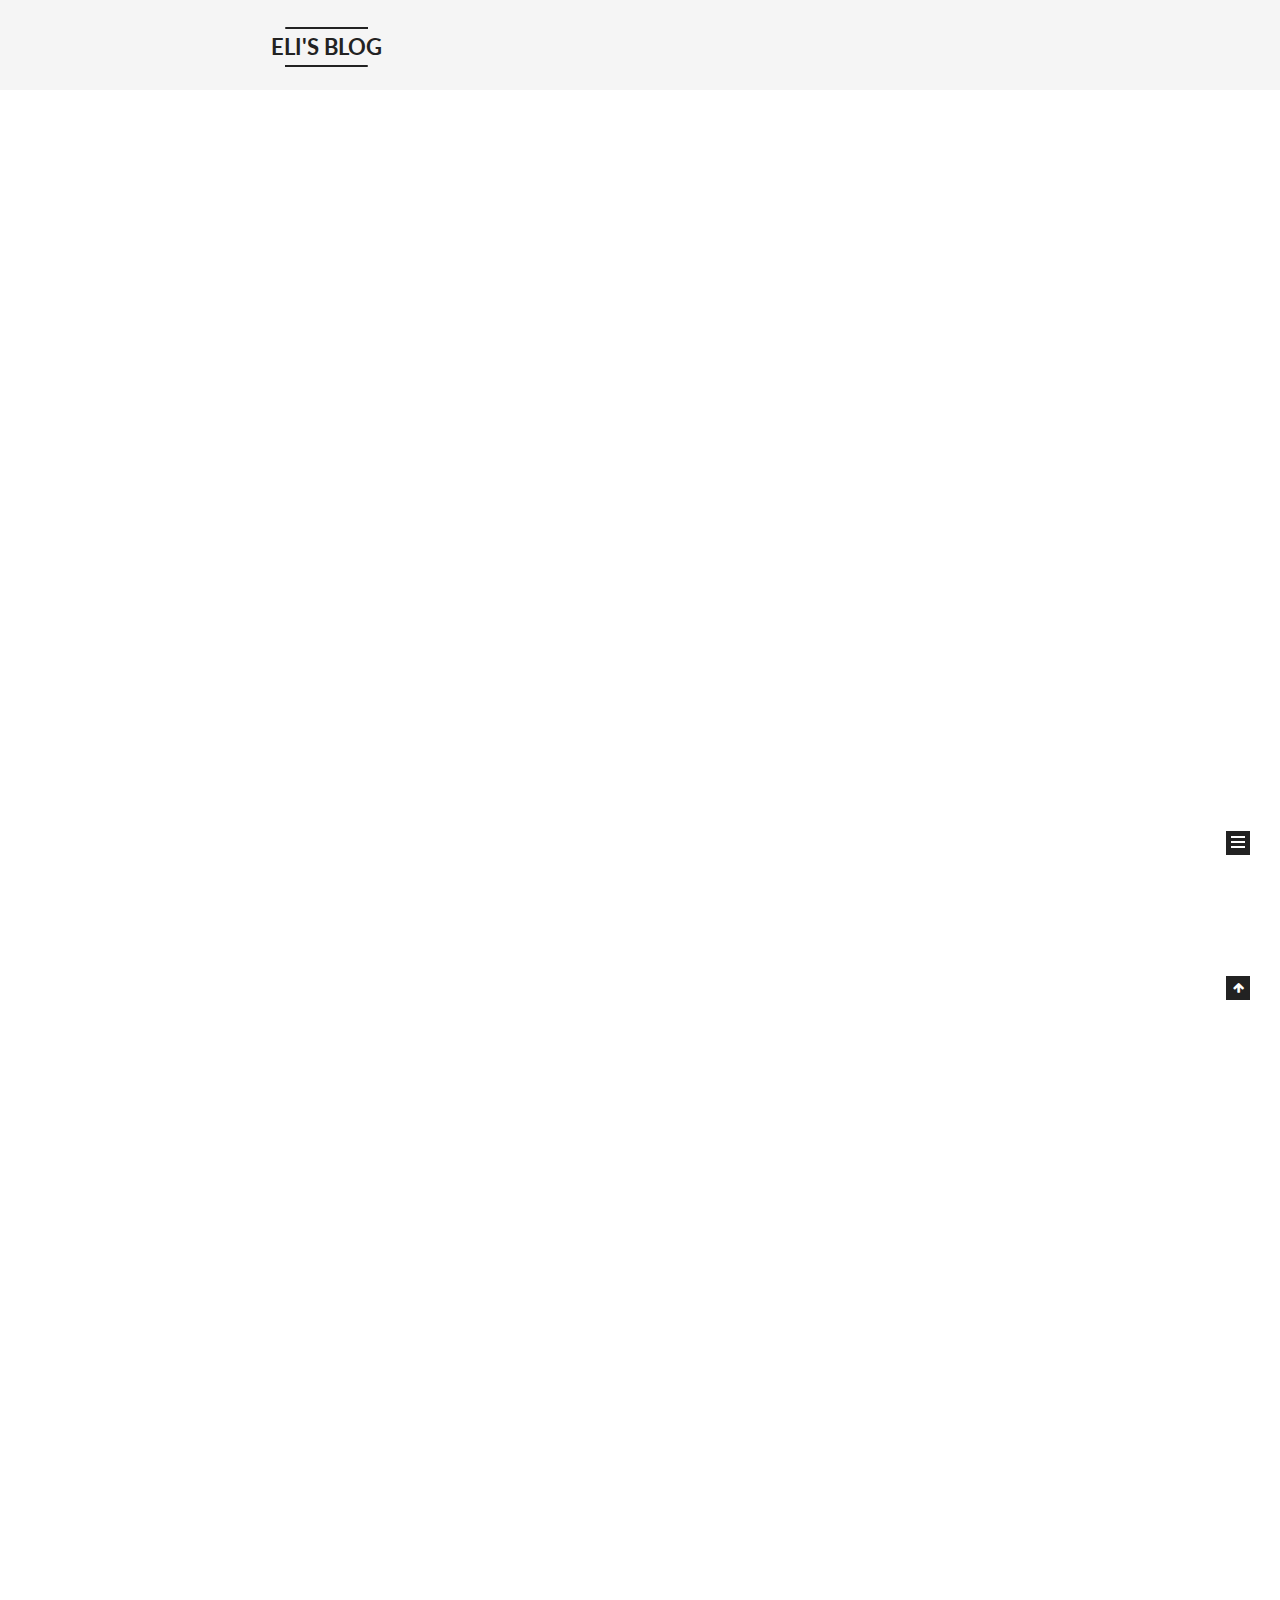
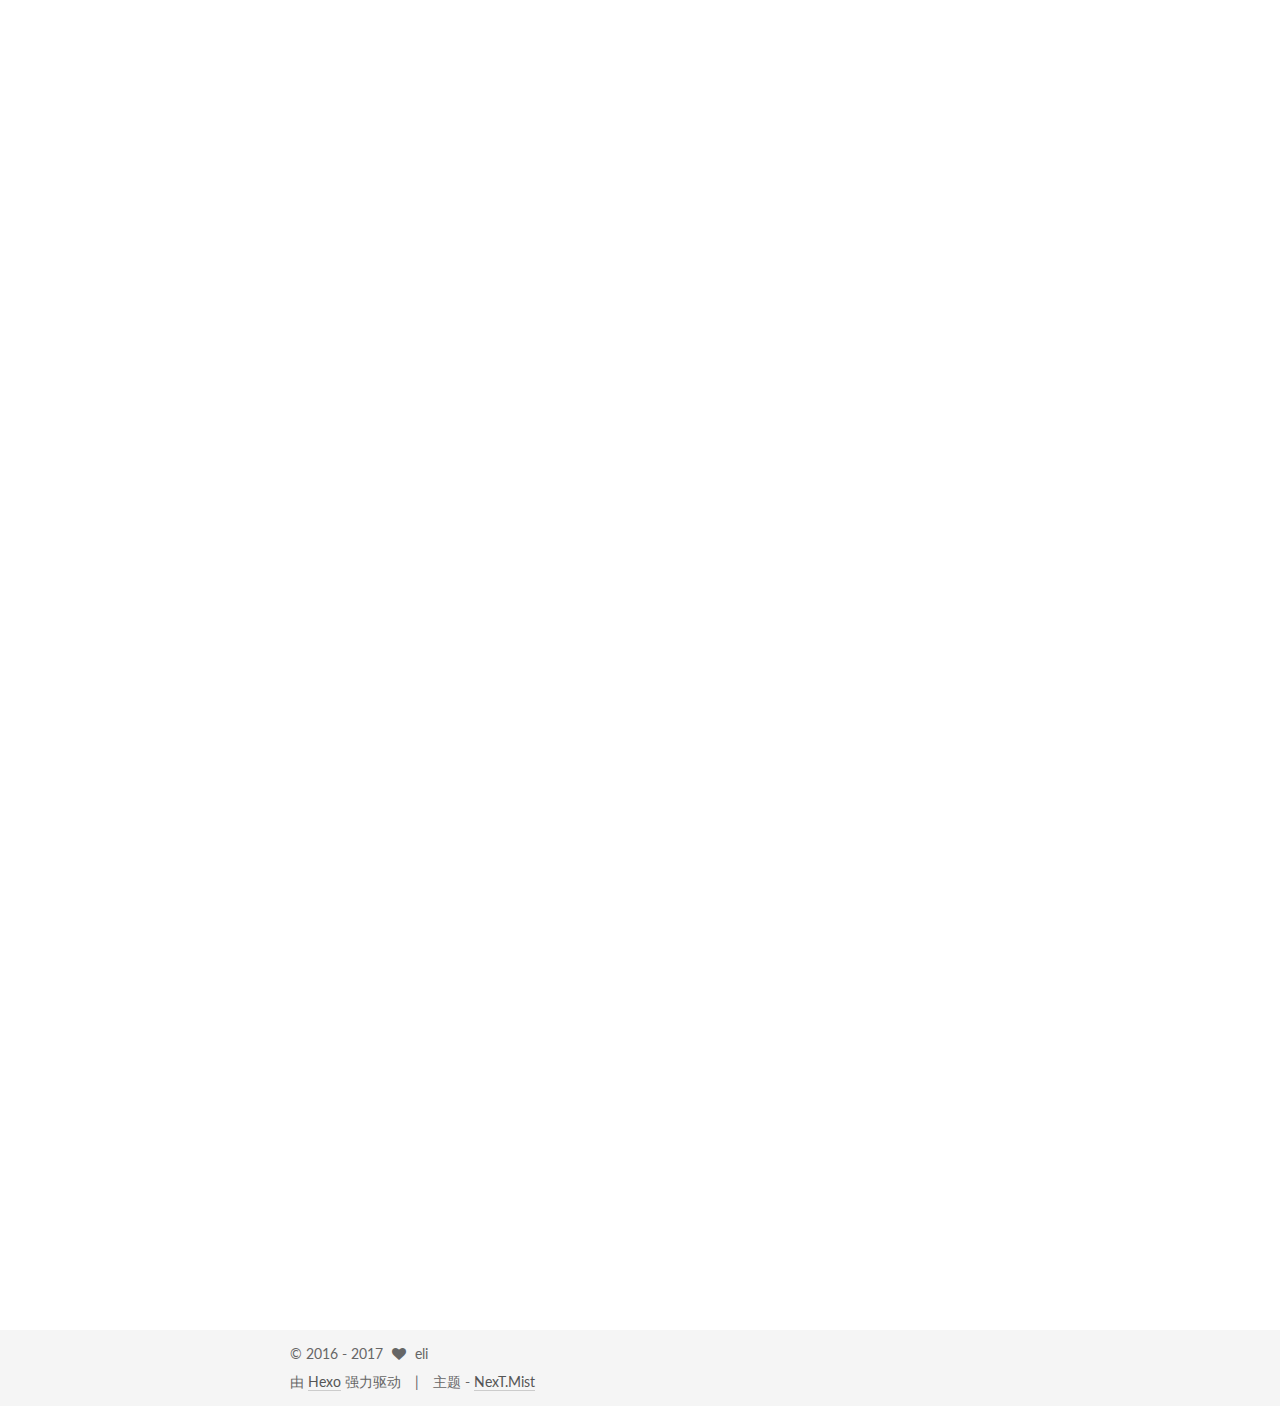
==== index.html @ 3d347a66 "Site updated: 2017-04-07 14:47:08" ====
<!doctype html>



  


<html class="theme-next mist use-motion" lang="zh-Hans">
<head>
  <meta charset="UTF-8"/>
<meta http-equiv="X-UA-Compatible" content="IE=edge" />
<meta name="viewport" content="width=device-width, initial-scale=1, maximum-scale=1"/>



<meta http-equiv="Cache-Control" content="no-transform" />
<meta http-equiv="Cache-Control" content="no-siteapp" />















  
  
  <link href="/lib/fancybox/source/jquery.fancybox.css?v=2.1.5" rel="stylesheet" type="text/css" />




  
  
  
  

  
    
    
  

  

  

  

  

  
    
    
    <link href="//fonts.googleapis.com/css?family=Lato:300,300italic,400,400italic,700,700italic&subset=latin,latin-ext" rel="stylesheet" type="text/css">
  






<link href="/lib/font-awesome/css/font-awesome.min.css?v=4.6.2" rel="stylesheet" type="text/css" />

<link href="/css/main.css?v=5.1.0" rel="stylesheet" type="text/css" />


  <meta name="keywords" content="Hexo, NexT" />








  <link rel="shortcut icon" type="image/x-icon" href="/images/favicon.ico?v=5.1.0" />






<meta name="description" content="Giving is getting.">
<meta property="og:type" content="website">
<meta property="og:title" content="ELI'S BLOG">
<meta property="og:url" content="http://yoursite.com/index.html">
<meta property="og:site_name" content="ELI'S BLOG">
<meta property="og:description" content="Giving is getting.">
<meta name="twitter:card" content="summary">
<meta name="twitter:title" content="ELI'S BLOG">
<meta name="twitter:description" content="Giving is getting.">



<script type="text/javascript" id="hexo.configurations">
  var NexT = window.NexT || {};
  var CONFIG = {
    root: '/',
    scheme: 'Mist',
    sidebar: {"position":"right","display":"post","offset":12,"offset_float":0,"b2t":false,"scrollpercent":false},
    fancybox: true,
    motion: true,
    duoshuo: {
      userId: '0',
      author: '博主'
    },
    algolia: {
      applicationID: '',
      apiKey: '',
      indexName: '',
      hits: {"per_page":10},
      labels: {"input_placeholder":"Search for Posts","hits_empty":"We didn't find any results for the search: ${query}","hits_stats":"${hits} results found in ${time} ms"}
    }
  };
</script>



  <link rel="canonical" href="http://yoursite.com/"/>





  <title> ELI'S BLOG </title>
</head>

<body itemscope itemtype="http://schema.org/WebPage" lang="zh-Hans">

  














  
  
    
  

  <div class="container sidebar-position-right 
   page-home 
 ">
    <div class="headband"></div>

    <header id="header" class="header" itemscope itemtype="http://schema.org/WPHeader">
      <div class="header-inner"><div class="site-brand-wrapper">
  <div class="site-meta ">
    

    <div class="custom-logo-site-title">
      <a href="/"  class="brand" rel="start">
        <span class="logo-line-before"><i></i></span>
        <span class="site-title">ELI'S BLOG</span>
        <span class="logo-line-after"><i></i></span>
      </a>
    </div>
      
        <p class="site-subtitle"></p>
      
  </div>

  <div class="site-nav-toggle">
    <button>
      <span class="btn-bar"></span>
      <span class="btn-bar"></span>
      <span class="btn-bar"></span>
    </button>
  </div>
</div>

<nav class="site-nav">
  

  
    <ul id="menu" class="menu">
      
        
        <li class="menu-item menu-item-home">
          <a href="/" rel="section">
            
              <i class="menu-item-icon fa fa-fw fa-home"></i> <br />
            
            首页
          </a>
        </li>
      
        
        <li class="menu-item menu-item-archives">
          <a href="/archives" rel="section">
            
              <i class="menu-item-icon fa fa-fw fa-archive"></i> <br />
            
            归档
          </a>
        </li>
      
        
        <li class="menu-item menu-item-categories">
          <a href="/categories" rel="section">
            
              <i class="menu-item-icon fa fa-fw fa-th"></i> <br />
            
            分类
          </a>
        </li>
      
        
        <li class="menu-item menu-item-tags">
          <a href="/tags" rel="section">
            
              <i class="menu-item-icon fa fa-fw fa-tags"></i> <br />
            
            标签
          </a>
        </li>
      

      
    </ul>
  

  
</nav>



 </div>
    </header>

    <main id="main" class="main">
      <div class="main-inner">
        <div class="content-wrap">
          <div id="content" class="content">
            
  <section id="posts" class="posts-expand">
    
      

  

  
  
  

  <article class="post post-type-normal " itemscope itemtype="http://schema.org/Article">
    <link itemprop="mainEntityOfPage" href="http://yoursite.com/2017/04/06/hello-world/">

    <span hidden itemprop="author" itemscope itemtype="http://schema.org/Person">
      <meta itemprop="name" content="eli">
      <meta itemprop="description" content="">
      <meta itemprop="image" content="/uploads/picture.jpg">
    </span>

    <span hidden itemprop="publisher" itemscope itemtype="http://schema.org/Organization">
      <meta itemprop="name" content="ELI'S BLOG">
    </span>

    
      <header class="post-header">

        
        
          <h1 class="post-title" itemprop="name headline">
            
            
              
                
                <a class="post-title-link" href="/2017/04/06/hello-world/" itemprop="url">
                  善良人的，运气不会太差
                </a>
              
            
          </h1>
        

        <div class="post-meta">
          <span class="post-time">
            
              <span class="post-meta-item-icon">
                <i class="fa fa-calendar-o"></i>
              </span>
              
                <span class="post-meta-item-text">发表于</span>
              
              <time title="创建于" itemprop="dateCreated datePublished" datetime="2017-04-06T14:24:01+08:00">
                2017-04-06
              </time>
            

            

            
          </span>

          
            <span class="post-category" >
            
              <span class="post-meta-divider">|</span>
            
              <span class="post-meta-item-icon">
                <i class="fa fa-folder-o"></i>
              </span>
              
                <span class="post-meta-item-text">分类于</span>
              
              
                <span itemprop="about" itemscope itemtype="http://schema.org/Thing">
                  <a href="/categories/extract/" itemprop="url" rel="index">
                    <span itemprop="name">文字摘抄</span>
                  </a>
                </span>

                
                
              
            </span>
          

          
            
              <span class="post-comments-count">
                <span class="post-meta-divider">|</span>
                <span class="post-meta-item-icon">
                  <i class="fa fa-comment-o"></i>
                </span>
                <a href="/2017/04/06/hello-world/#comments" itemprop="discussionUrl">
                  <span class="post-comments-count disqus-comment-count"
                        data-disqus-identifier="2017/04/06/hello-world/" itemprop="commentCount"></span>
                </a>
              </span>
            
          

          
          

          

          

          

        </div>
      </header>
    


    <div class="post-body" itemprop="articleBody">

      
      

      
        
          
            <blockquote>
<p>善良不仅表现出一个人的本性，更表现出一个人的处事方式，越是善良的人，他们计较的东西越少，敢于承担的责任越多。</p>
</blockquote>
<h3 id="一"><a href="#一" class="headerlink" title="一"></a><center>一</center></h3><p>2017年2月9日晚，河南新密一名叫陈奕帆的学生骑电动车不慎撞上了停在路边的一辆宝马车，由于车主不在现场，他便写了一封道歉信，然后用信封包着寒假打工赚来的311元钱卡在宝马车门把手里。</p>
<p>此举让宝马车主薛先生大为感动，他向当地警方寻求帮助，希望找到这名学生，然后将钱还给对方。</p>
<p>后来，在警方的帮助下，薛先生找到了这名学生，当得知他品学兼优时，薛先生萌生了拿出一万元资助这位学生的想法，但被陈奕帆拒绝了。</p>
<p>他说：“明明是我自己的错，人家不要求赔偿，我已经感到很内疚了，怎么好意思再要这钱呢？”</p>
<p>薛先生的二女儿说：“这钱是我父亲的心愿，也是他的承诺。再说，这钱是资助你学习的，如果你要赔车钱，可以等到你毕业赚了钱再说，这钱必须要收下。”</p>
<p>在她的劝说下，陈奕帆才收下了这饱含情意的“助学金”。</p>
<p>一个勤工俭学的高中生，在出现问题时勇于担当，而促成这份担当的就是他的善良，所以人们经常说善良的人最好命。</p>
<p>在整个事情中，陈奕帆是幸运的，但是这份幸运并不是偶然的，这与他的本性有很大关系。</p>
<p>如果当时出了事情，他选择悄无声息地逃避，良心的谴责肯定会让他这一生都坐立不安，更不用说得到充满温情的助学金了。</p>
<h3 id="二"><a href="#二" class="headerlink" title="二"></a><center>二</center></h3><p>古语说“人行善，福虽未至，但祸已远行”，这句话是非常有道理的。</p>
<p>善良不仅表现出一个人的本性，更表现出一个人的处事方式，越是善良的人，他们计较的东西越少，敢于承担的责任越多。</p>
<p>时间久了，他们的人缘也会更好，生活自然也会变得更美好。</p>
<p>单位的小马是一个非常善良的人。</p>
<p>前段时间，公司让他出差，他在去目的地的路上钱被人骗了，由于我们两个私下关系还可以，他怕完不成任务就打电话让我给他汇点钱。后来才知道他的钱并不是被人骗了，而是被自己的善良劫持了。</p>
<p>刚上车没多久，有一个小伙子上来讨钱，哭着说家里人生病了，求大伙帮帮忙，这时整个车上的人都无动于衷，当这个小伙子觉得没有指望时，小马竟然把整整2000块钱都给了他，嘴里还一直说：“虽然这钱我也要用，但救人要紧，先给你吧”。</p>
<p>众人惊愕不已，当小伙子拿钱下车后，一名乘客说：“你是不是傻，这么明显的骗子，难道看不出来？”</p>
<p>小马讪讪地说：“我觉得这是真的，如果真被骗了，我也认了，要是真的，最起码能在救人上尽一份微薄之力。”</p>
<p>后来，媒体报道了这件事情，结果还真像小马说的一样，那个小伙子当时确实是走投无路了，才想在车上碰碰运气，没想到真的找到了小马这么善良的人，从那之后他们成了好兄弟，小马生病缺钱，这位小伙子知道后，二话不说就给他打了一万块。</p>
<p>小伙子说：“他在我最困难的时候帮助了我，现在到了我报恩的时候了。”</p>
<p>其实，善良里真的藏着一个人的运气，你因善良而投入的，日后定会得到成倍的回报。</p>
<p>去年，我采访了当地一位有名的企业家，当得知他曾经差点被对手置于死地时，我有些犯傻地说：“现在你雪耻的机会来了”。</p>
<p>他看了我一眼说：“小伙子，我为什么要雪耻？他（竞争对手）也过得不容易，前段时间公司差点破产，是我主动借钱给他，他才得以渡过难关。”</p>
<p>看到我不解的样子，他继续说：“这个世界上，终究是善良的人多。当时他那么对我或许有自己的苦衷吧，我不能因为他而改变自己的善良，我始终相信一个人的善良里藏着自己的运气”。</p>
<p>当他说完这些话后，我突然对眼前这个人肃然起敬。也许在他的世界里根本没有雪耻的概念，有的只是单纯的善良，我想他之所以能东山再起，应该也是这份善良的功劳。</p>
<h3 id="三"><a href="#三" class="headerlink" title="三"></a><center>三</center></h3><p>在《西游记》里，我想最恼人的应该就是唐僧的紧箍咒，明明是自己凡胎肉眼看不到妖怪，却用自己的眼光否定真实的事实。</p>
<p>但我不明白，为何四个徒弟（包括白龙马）一直与他形影不离。后来，我觉得自己找到了答案，那就是唐僧的善良，他传递的这份能量是徒弟们永远达不到的层面，自然而然地形成一种向心力。</p>
<p>很多时候，我们总是抱怨身边的某个朋友是个傻子，很明显的骗术都识不破，我想他们不是看不清，而是他们在自己的世界里保留了一份真善美。</p>
<p>他们会因为一件小事感动，会第一时间为别人考虑，每每遇到事情，考虑最多的还是别人，生怕自己失误的决策给别人带来致命的打击。</p>
<p>如果陈奕帆没有善良的一幕，或许后面的温情也不会上演；</p>
<p>如果小马不善良，那位求助他的小伙子家里或许真会雪上加霜，看不到生活的希望；</p>
<p>如果这位企业家一心想着雪耻的话，他的对手或许会家破人亡，原本一个幸福的家庭会在顷刻间化为乌有。</p>
<p>记得以前看过一个小品，里面有一句话：“如果人摔倒了，都没有人扶，时间久了当人心倒了，那就真扶不起来了”。</p>
<p>有时候，很多人比我们聪明得多，但他们却宁愿做一个善良的傻子。</p>
<p>原文链接：<a href="http://mp.weixin.qq.com/s/We6MX1mJ3eBg36_IDfIYXA" target="_blank" rel="external">http://mp.weixin.qq.com/s/We6MX1mJ3eBg36_IDfIYXA</a></p>

          
        
      
    </div>

    <div>
      
    </div>

    <div>
      
    </div>

    <div>
      
    </div>

    <footer class="post-footer">
      

      

      

      
      
        <div class="post-eof"></div>
      
    </footer>
  </article>


    
  </section>

  


          </div>
          


          

        </div>
        
          
  
  <div class="sidebar-toggle">
    <div class="sidebar-toggle-line-wrap">
      <span class="sidebar-toggle-line sidebar-toggle-line-first"></span>
      <span class="sidebar-toggle-line sidebar-toggle-line-middle"></span>
      <span class="sidebar-toggle-line sidebar-toggle-line-last"></span>
    </div>
  </div>

  <aside id="sidebar" class="sidebar">
    <div class="sidebar-inner">

      

      

      <section class="site-overview sidebar-panel sidebar-panel-active">
        <div class="site-author motion-element" itemprop="author" itemscope itemtype="http://schema.org/Person">
          <img class="site-author-image" itemprop="image"
               src="/uploads/picture.jpg"
               alt="eli" />
          <p class="site-author-name" itemprop="name">eli</p>
           
              <p class="site-description motion-element" itemprop="description">Giving is getting.</p>
          
        </div>
        <nav class="site-state motion-element">

          
            <div class="site-state-item site-state-posts">
              <a href="/archives">
                <span class="site-state-item-count">1</span>
                <span class="site-state-item-name">日志</span>
              </a>
            </div>
          

          
            
            
            <div class="site-state-item site-state-categories">
              <a href="/categories/index.html">
                <span class="site-state-item-count">1</span>
                <span class="site-state-item-name">分类</span>
              </a>
            </div>
          

          
            
            
            <div class="site-state-item site-state-tags">
              <a href="/tags/index.html">
                <span class="site-state-item-count">1</span>
                <span class="site-state-item-name">标签</span>
              </a>
            </div>
          

        </nav>

        

        <div class="links-of-author motion-element">
          
        </div>

        
        

        
        

        


      </section>

      

      

    </div>
  </aside>


        
      </div>
    </main>

    <footer id="footer" class="footer">
      <div class="footer-inner">
        <div class="copyright" >
  
  &copy;  2016 - 
  <span itemprop="copyrightYear">2017</span>
  <span class="with-love">
    <i class="fa fa-heart"></i>
  </span>
  <span class="author" itemprop="copyrightHolder">eli</span>
</div>


<div class="powered-by">
  由 <a class="theme-link" href="https://hexo.io">Hexo</a> 强力驱动
</div>

<div class="theme-info">
  主题 -
  <a class="theme-link" href="https://github.com/iissnan/hexo-theme-next">
    NexT.Mist
  </a>
</div>


        

        
      </div>
    </footer>

    
      <div class="back-to-top">
        <i class="fa fa-arrow-up"></i>
        
      </div>
    

  </div>

  

<script type="text/javascript">
  if (Object.prototype.toString.call(window.Promise) !== '[object Function]') {
    window.Promise = null;
  }
</script>









  






  
  <script type="text/javascript" src="/lib/jquery/index.js?v=2.1.3"></script>

  
  <script type="text/javascript" src="/lib/fastclick/lib/fastclick.min.js?v=1.0.6"></script>

  
  <script type="text/javascript" src="/lib/jquery_lazyload/jquery.lazyload.js?v=1.9.7"></script>

  
  <script type="text/javascript" src="/lib/velocity/velocity.min.js?v=1.2.1"></script>

  
  <script type="text/javascript" src="/lib/velocity/velocity.ui.min.js?v=1.2.1"></script>

  
  <script type="text/javascript" src="/lib/fancybox/source/jquery.fancybox.pack.js?v=2.1.5"></script>


  


  <script type="text/javascript" src="/js/src/utils.js?v=5.1.0"></script>

  <script type="text/javascript" src="/js/src/motion.js?v=5.1.0"></script>



  
  

  

  


  <script type="text/javascript" src="/js/src/bootstrap.js?v=5.1.0"></script>



  


  

    
      <script id="dsq-count-scr" src="https://.disqus.com/count.js" async></script>
    

    

  




	





  





  





  






  





  

  

  

  

</body>
</html>
---- css/main.css ----
/* normalize.css v3.0.2 | MIT License | git.io/normalize */
html {
  font-family: sans-serif; /* 1 */
  -ms-text-size-adjust: 100%; /* 2 */
  -webkit-text-size-adjust: 100%; /* 2 */
}
body {
  margin: 0;
}
article,
aside,
details,
figcaption,
figure,
footer,
header,
hgroup,
main,
menu,
nav,
section,
summary {
  display: block;
}
audio,
canvas,
progress,
video {
  display: inline-block; /* 1 */
  vertical-align: baseline; /* 2 */
}
audio:not([controls]) {
  display: none;
  height: 0;
}
[hidden],
template {
  display: none;
}
a {
  background-color: transparent;
}
a:active,
a:hover {
  outline: 0;
}
abbr[title] {
  border-bottom: 1px dotted;
}
b,
strong {
  font-weight: bold;
}
dfn {
  font-style: italic;
}
h1 {
  font-size: 2em;
  margin: 0.67em 0;
}
mark {
  background: #ff0;
  color: #000;
}
small {
  font-size: 80%;
}
sub,
sup {
  font-size: 75%;
  line-height: 0;
  position: relative;
  vertical-align: baseline;
}
sup {
  top: -0.5em;
}
sub {
  bottom: -0.25em;
}
img {
  border: 0;
}
svg:not(:root) {
  overflow: hidden;
}
figure {
  margin: 1em 40px;
}
hr {
  -moz-box-sizing: content-box;
  box-sizing: content-box;
  height: 0;
}
pre {
  overflow: auto;
}
code,
kbd,
pre,
samp {
  font-family: monospace, monospace;
  font-size: 1em;
}
button,
input,
optgroup,
select,
textarea {
  color: inherit; /* 1 */
  font: inherit; /* 2 */
  margin: 0; /* 3 */
}
button {
  overflow: visible;
}
button,
select {
  text-transform: none;
}
button,
html input[type="button"],
input[type="reset"],
input[type="submit"] {
  -webkit-appearance: button; /* 2 */
  cursor: pointer; /* 3 */
}
button[disabled],
html input[disabled] {
  cursor: default;
}
button::-moz-focus-inner,
input::-moz-focus-inner {
  border: 0;
  padding: 0;
}
input {
  line-height: normal;
}
input[type="checkbox"],
input[type="radio"] {
  box-sizing: border-box; /* 1 */
  padding: 0; /* 2 */
}
input[type="number"]::-webkit-inner-spin-button,
input[type="number"]::-webkit-outer-spin-button {
  height: auto;
}
input[type="search"] {
  -webkit-appearance: textfield; /* 1 */
  -moz-box-sizing: content-box;
  -webkit-box-sizing: content-box; /* 2 */
  box-sizing: content-box;
}
input[type="search"]::-webkit-search-cancel-button,
input[type="search"]::-webkit-search-decoration {
  -webkit-appearance: none;
}
fieldset {
  border: 1px solid #c0c0c0;
  margin: 0 2px;
  padding: 0.35em 0.625em 0.75em;
}
legend {
  border: 0; /* 1 */
  padding: 0; /* 2 */
}
textarea {
  overflow: auto;
}
optgroup {
  font-weight: bold;
}
table {
  border-collapse: collapse;
  border-spacing: 0;
}
td,
th {
  padding: 0;
}
::selection {
  background: #262a30;
  color: #fff;
}
body {
  position: relative;
  font-family: 'Lato', "PingFang SC", "Microsoft YaHei", sans-serif;
  font-size: 14px;
  line-height: 2;
  color: #555;
  background: #fff;
}
@media (max-width: 767px) {
  body {
    padding-right: 0 !important;
  }
}
@media (min-width: 768px) and (max-width: 991px) {
  body {
    padding-right: 0 !important;
  }
}
@media (min-width: 1600px) {
  body {
    font-size: 16px;
  }
}
h1,
h2,
h3,
h4,
h5,
h6 {
  margin: 0;
  padding: 0;
  font-weight: bold;
  line-height: 1.5;
  font-family: 'Lato', "PingFang SC", "Microsoft YaHei", sans-serif;
}
h2,
h3,
h4,
h5,
h6 {
  margin: 20px 0 15px;
}
h1 {
  font-size: 24px;
}
@media (max-width: 767px) {
  h1 {
    font-size: 20px;
  }
}
h2 {
  font-size: 22px;
}
@media (max-width: 767px) {
  h2 {
    font-size: 18px;
  }
}
h3 {
  font-size: 20px;
}
@media (max-width: 767px) {
  h3 {
    font-size: 16px;
  }
}
h4 {
  font-size: 18px;
}
@media (max-width: 767px) {
  h4 {
    font-size: 14px;
  }
}
h5 {
  font-size: 16px;
}
@media (max-width: 767px) {
  h5 {
    font-size: 12px;
  }
}
h6 {
  font-size: 14px;
}
@media (max-width: 767px) {
  h6 {
    font-size: 10px;
  }
}
p {
  margin: 0 0 25px 0;
}
a {
  color: #555;
  text-decoration: none;
  border-bottom: 1px solid #999;
  word-wrap: break-word;
}
a:hover {
  color: #222;
  border-bottom-color: #222;
}
blockquote {
  margin: 0;
  padding: 0;
}
img {
  display: block;
  margin: auto;
  max-width: 100%;
  height: auto;
}
hr {
  margin: 40px 0;
  height: 3px;
  border: none;
  background-color: #ddd;
  background-image: repeating-linear-gradient(-45deg, #fff, #fff 4px, transparent 4px, transparent 8px);
}
blockquote {
  padding: 0 15px;
  color: #666;
  border-left: 4px solid #ddd;
}
blockquote cite::before {
  content: "-";
  padding: 0 5px;
}
dt {
  font-weight: 700;
}
dd {
  margin: 0;
  padding: 0;
}
.text-left {
  text-align: left;
}
.text-center {
  text-align: center;
}
.text-right {
  text-align: right;
}
.text-justify {
  text-align: justify;
}
.text-nowrap {
  white-space: nowrap;
}
.text-lowercase {
  text-transform: lowercase;
}
.text-uppercase {
  text-transform: uppercase;
}
.text-capitalize {
  text-transform: capitalize;
}
.center-block {
  display: block;
  margin-left: auto;
  margin-right: auto;
}
.clearfix:before,
.clearfix:after {
  content: " ";
  display: table;
}
.clearfix:after {
  clear: both;
}
.pullquote {
  width: 45%;
}
.pullquote.left {
  float: left;
  margin-left: 5px;
  margin-right: 10px;
}
.pullquote.right {
  float: right;
  margin-left: 10px;
  margin-right: 5px;
}
.affix.affix.affix {
  position: fixed;
}
.translation {
  margin-top: -20px;
  font-size: 14px;
  color: #999;
}
.scrollbar-measure {
  width: 100px;
  height: 100px;
  overflow: scroll;
  position: absolute;
  top: -9999px;
}
.use-motion .motion-element {
  opacity: 0;
}
table {
  margin: 20px 0;
  width: 100%;
  border-collapse: collapse;
  border-spacing: 0;
  border: 1px solid #ddd;
  font-size: 14px;
  table-layout: fixed;
  word-wrap: break-all;
}
table>tbody>tr:nth-of-type(odd) {
  background-color: #f9f9f9;
}
table>tbody>tr:hover {
  background-color: #f5f5f5;
}
caption,
th,
td {
  padding: 8px;
  text-align: left;
  vertical-align: middle;
  font-weight: normal;
}
th,
td {
  border-bottom: 3px solid #ddd;
  border-right: 1px solid #eee;
}
th {
  padding-bottom: 10px;
  font-weight: 700;
}
td {
  border-bottom-width: 1px;
}
html,
body {
  height: 100%;
}
.container {
  position: relative;
  min-height: 100%;
}
.header-inner {
  margin: 0 auto;
  padding: 100px 0 70px;
  width: 700px;
}
@media (min-width: 1600px) {
  .container .header-inner {
    width: 900px;
  }
}
.main {
  padding-bottom: 150px;
}
.main-inner {
  margin: 0 auto;
  width: 700px;
}
@media (min-width: 1600px) {
  .container .main-inner {
    width: 900px;
  }
}
.footer {
  position: absolute;
  left: 0;
  bottom: 0;
  width: 100%;
  min-height: 50px;
}
.footer-inner {
  box-sizing: border-box;
  margin: 20px auto;
  width: 700px;
}
@media (min-width: 1600px) {
  .container .footer-inner {
    width: 900px;
  }
}
pre,
.highlight {
  overflow: auto;
  margin: 20px 0;
  padding: 0;
  font-size: 13px;
  color: #4d4d4c;
  background: #f7f7f7;
  line-height: 1.6;
}
pre,
code {
  font-family: consolas, Menlo, "PingFang SC", "Microsoft YaHei", monospace;
}
code {
  padding: 2px 4px;
  word-wrap: break-word;
  color: #555;
  background: #eee;
  border-radius: 3px;
  font-size: 13px;
}
pre code {
  padding: 0;
  color: #4d4d4c;
  background: none;
  text-shadow: none;
}
.highlight {
  border-radius: 1px;
}
.highlight pre {
  border: none;
  margin: 0;
  padding: 10px 0;
}
.highlight table {
  margin: 0;
  width: auto;
  border: none;
}
.highlight td {
  border: none;
  padding: 0;
}
.highlight figcaption {
  font-size: 1em;
  color: #4d4d4c;
  line-height: 1em;
  margin-bottom: 1em;
}
.highlight figcaption:before,
.highlight figcaption:after {
  content: " ";
  display: table;
}
.highlight figcaption:after {
  clear: both;
}
.highlight figcaption a {
  float: right;
  color: #4d4d4c;
}
.highlight figcaption a:hover {
  border-bottom-color: #4d4d4c;
}
.highlight .gutter pre {
  padding-left: 10px;
  padding-right: 10px;
  color: #869194;
  text-align: right;
  background-color: #eff2f3;
}
.highlight .code pre {
  width: 100%;
  padding-left: 10px;
  padding-right: 10px;
  background-color: #f7f7f7;
}
.highlight .line {
  height: 20px;
}
.gutter {
  -webkit-user-select: none;
  -moz-user-select: none;
  -ms-user-select: none;
  user-select: none;
}
.gist table {
  width: auto;
}
.gist table td {
  border: none;
}
pre .deletion {
  background: #fdd;
}
pre .addition {
  background: #dfd;
}
pre .meta {
  color: #8959a8;
}
pre .comment {
  color: #8e908c;
}
pre .variable,
pre .attribute,
pre .tag,
pre .regexp,
pre .ruby .constant,
pre .xml .tag .title,
pre .xml .pi,
pre .xml .doctype,
pre .html .doctype,
pre .css .id,
pre .css .class,
pre .css .pseudo {
  color: #c82829;
}
pre .number,
pre .preprocessor,
pre .built_in,
pre .literal,
pre .params,
pre .constant,
pre .command {
  color: #f5871f;
}
pre .ruby .class .title,
pre .css .rules .attribute,
pre .string,
pre .value,
pre .inheritance,
pre .header,
pre .ruby .symbol,
pre .xml .cdata,
pre .special,
pre .number,
pre .formula {
  color: #718c00;
}
pre .title,
pre .css .hexcolor {
  color: #3e999f;
}
pre .function,
pre .python .decorator,
pre .python .title,
pre .ruby .function .title,
pre .ruby .title .keyword,
pre .perl .sub,
pre .javascript .title,
pre .coffeescript .title {
  color: #4271ae;
}
pre .keyword,
pre .javascript .function {
  color: #8959a8;
}
.full-image.full-image.full-image {
  border: none;
  max-width: 100%;
  width: auto;
  margin: 20px auto;
}
@media (min-width: 992px) {
  .full-image.full-image.full-image {
    max-width: none;
    width: 110%;
    margin: 25px -5%;
  }
}
.blockquote-center,
.page-home .post-type-quote blockquote,
.page-post-detail .post-type-quote blockquote {
  position: relative;
  margin: 40px 0;
  padding: 0;
  border-left: none;
  text-align: center;
}
.blockquote-center::before,
.page-home .post-type-quote blockquote::before,
.page-post-detail .post-type-quote blockquote::before,
.blockquote-center::after,
.page-home .post-type-quote blockquote::after,
.page-post-detail .post-type-quote blockquote::after {
  position: absolute;
  content: ' ';
  display: block;
  width: 100%;
  height: 24px;
  opacity: 0.2;
  background-repeat: no-repeat;
  background-position: 0 -6px;
  background-size: 22px 22px;
}
.blockquote-center::before,
.page-home .post-type-quote blockquote::before,
.page-post-detail .post-type-quote blockquote::before {
  top: -20px;
  background-image: url("../images/quote-l.svg");
  border-top: 1px solid #ccc;
}
.blockquote-center::after,
.page-home .post-type-quote blockquote::after,
.page-post-detail .post-type-quote blockquote::after {
  bottom: -20px;
  background-image: url("../images/quote-r.svg");
  border-bottom: 1px solid #ccc;
  background-position: 100% 8px;
}
.blockquote-center p,
.page-home .post-type-quote blockquote p,
.page-post-detail .post-type-quote blockquote p,
.blockquote-center div,
.page-home .post-type-quote blockquote div,
.page-post-detail .post-type-quote blockquote div {
  text-align: center;
}
.post .post-body .group-picture img {
  box-sizing: border-box;
  padding: 0 3px;
  border: none;
}
.post .group-picture-row {
  overflow: hidden;
  margin-top: 6px;
}
.post .group-picture-row:first-child {
  margin-top: 0;
}
.post .group-picture-column {
  float: left;
}
.page-post-detail .post-body .group-picture-column {
  float: none;
  margin-top: 10px;
  width: auto !important;
}
.page-post-detail .post-body .group-picture-column img {
  margin: 0 auto;
}
.page-archive .group-picture-container {
  overflow: hidden;
}
.page-archive .group-picture-row {
  float: left;
}
.page-archive .group-picture-row:first-child {
  margin-top: 6px;
}
.page-archive .group-picture-column {
  max-width: 150px;
  max-height: 150px;
}
.note {
  padding: 20px;
  margin: 20px 0;
  border: 1px solid #eee;
  border-left-width: 5px;
  border-radius: 3px;
}
.note h2,
.note h3,
.note h4,
.note h5,
.note h6 {
  margin-top: 0;
  margin-bottom: 5px;
}
.note p:last-child {
  margin-bottom: 0;
}
.note code {
  border-radius: 3px;
}
.note+.note {
  margin-top: -5px;
}
.default {
  border-left-color: #777;
}
.default h2,
.default h3,
.default h4,
.default h5,
.default h6 {
  color: #777;
}
.primary {
  border-left-color: #428bca;
}
.primary h2,
.primary h3,
.primary h4,
.primary h5,
.primary h6 {
  color: #428bca;
}
.success {
  border-left-color: #5cb85c;
}
.success h2,
.success h3,
.success h4,
.success h5,
.success h6 {
  color: #5cb85c;
}
.danger {
  border-left-color: #d9534f;
}
.danger h2,
.danger h3,
.danger h4,
.danger h5,
.danger h6 {
  color: #d9534f;
}
.warning {
  border-left-color: #f0ad4e;
}
.warning h2,
.warning h3,
.warning h4,
.warning h5,
.warning h6 {
  color: #f0ad4e;
}
.info {
  border-left-color: #5bc0de;
}
.info h2,
.info h3,
.info h4,
.info h5,
.info h6 {
  color: #5bc0de;
}
.btn {
  display: inline-block;
  padding: 0 20px;
  font-size: 14px;
  color: #fff;
  background: #222;
  border: 2px solid #222;
  text-decoration: none;
  border-radius: 0;
  transition-property: background-color;
  transition-duration: 0.2s;
  transition-timing-function: ease-in-out;
  transition-delay: 0s;
}
.btn:hover,
.post-button .btn:hover {
  border-color: #222;
  color: #222;
  background: #fff;
}
.btn-bar {
  display: block;
  width: 22px;
  height: 2px;
  background: #555;
  border-radius: 1px;
}
.btn-bar+.btn-bar {
  margin-top: 4px;
}
.pagination {
  margin: 120px 0 40px;
  text-align: center;
  border-top: 1px solid #eee;
}
.page-number-basic,
.pagination .prev,
.pagination .next,
.pagination .page-number,
.pagination .space {
  display: inline-block;
  position: relative;
  top: -1px;
  margin: 0 10px;
  padding: 0 10px;
  line-height: 30px;
}
@media (max-width: 767px) {
  .page-number-basic,
  .pagination .prev,
  .pagination .next,
  .pagination .page-number,
  .pagination .space {
    margin: 0 5px;
  }
}
.pagination .prev,
.pagination .next,
.pagination .page-number {
  border-bottom: 0;
  border-top: 1px solid #eee;
  transition-property: border-color;
  transition-duration: 0.2s;
  transition-timing-function: ease-in-out;
  transition-delay: 0s;
}
.pagination .prev:hover,
.pagination .next:hover,
.pagination .page-number:hover {
  border-top-color: #222;
}
.pagination .space {
  padding: 0;
  margin: 0;
}
.pagination .prev {
  margin-left: 0;
}
.pagination .next {
  margin-right: 0;
}
.pagination .page-number.current {
  color: #fff;
  background: #ccc;
  border-top-color: #ccc;
}
@media (max-width: 767px) {
  .pagination {
    border-top: none;
  }
  .pagination .prev,
  .pagination .next,
  .pagination .page-number {
    margin-bottom: 10px;
    border-top: 0;
    border-bottom: 1px solid #eee;
  }
  .pagination .prev:hover,
  .pagination .next:hover,
  .pagination .page-number:hover {
    border-bottom-color: #222;
  }
}
.comments {
  margin: 60px 20px 0;
}
.tag-cloud {
  text-align: center;
}
.tag-cloud a {
  display: inline-block;
  margin: 10px;
}
.back-to-top {
  box-sizing: border-box;
  position: fixed;
  bottom: -100px;
  right: 30px;
  z-index: 1050;
  padding: 0 6px;
  width: 24px;
  background: #222;
  font-size: 12px;
  opacity: 1;
  color: #fff;
  cursor: pointer;
  text-align: center;
  -webkit-transform: translateZ(0);
  transition-property: bottom;
  transition-duration: 0.2s;
  transition-timing-function: ease-in-out;
  transition-delay: 0s;
}
@media (max-width: 767px) {
  .back-to-top {
    display: none;
  }
}
@media (min-width: 768px) and (max-width: 991px) {
  .back-to-top {
    display: none;
  }
}
.back-to-top.back-to-top-on {
  bottom: 19px;
}
.header {
  background: #fff;
}
.header-inner {
  position: relative;
}
.headband {
  height: 3px;
  background: #222;
}
.site-meta {
  margin: 0;
  text-align: left;
}
@media (max-width: 767px) {
  .site-meta {
    text-align: center;
  }
}
.brand {
  position: relative;
  display: inline-block;
  padding: 0 40px;
  color: #222;
  background: #222;
  border-bottom: none;
}
.brand:hover {
  color: #222;
}
.logo {
  display: inline-block;
  margin-right: 5px;
  line-height: 36px;
  vertical-align: top;
}
.site-title {
  display: inline-block;
  vertical-align: top;
  line-height: 36px;
  font-size: 20px;
  font-weight: normal;
  font-family: 'Lato', "PingFang SC", "Microsoft YaHei", sans-serif;
}
.site-subtitle {
  margin-top: 10px;
  font-size: 13px;
  color: #999;
}
.use-motion .brand {
  opacity: 0;
}
.use-motion .logo,
.use-motion .site-title,
.use-motion .site-subtitle {
  opacity: 0;
  position: relative;
  top: -10px;
}
.site-nav-toggle {
  display: none;
  position: absolute;
  top: 10px;
  left: 10px;
}
@media (max-width: 767px) {
  .site-nav-toggle {
    display: block;
  }
}
.site-nav-toggle button {
  margin-top: 2px;
  padding: 9px 10px;
  background: transparent;
  border: none;
}
@media (max-width: 767px) {
  .site-nav {
    display: none;
    margin: 0 -10px;
    padding: 0 10px;
    clear: both;
    border-top: 1px solid #ddd;
  }
}
@media (min-width: 768px) and (max-width: 991px) {
  .site-nav {
    display: block !important;
  }
}
@media (min-width: 992px) {
  .site-nav {
    display: block !important;
  }
}
.menu {
  margin-top: 20px;
  padding-left: 0;
  text-align: center;
}
.menu .menu-item {
  display: inline-block;
  margin: 0 10px;
  list-style: none;
}
@media screen and (max-width: 767px) {
  .menu .menu-item {
    margin-top: 10px;
  }
}
.menu .menu-item a {
  display: block;
  font-size: 13px;
  line-height: inherit;
  border-bottom: 1px solid transparent;
  transition-property: border-color;
  transition-duration: 0.2s;
  transition-timing-function: ease-in-out;
  transition-delay: 0s;
}
.menu .menu-item a:hover {
  border-bottom-color: #222;
}
.menu .menu-item .fa {
  margin-right: 5px;
}
.use-motion .menu-item {
  opacity: 0;
}
.post-body {
  font-family: 'Lato', "PingFang SC", "Microsoft YaHei", sans-serif;
}
@media (max-width: 767px) {
  .post-body {
    word-break: break-word;
  }
}
.post-body .fancybox img {
  display: block !important;
  margin: 0 auto;
  cursor: pointer;
  cursor: zoom-in;
  cursor: -webkit-zoom-in;
}
.post-body .image-caption,
.post-body .figure .caption {
  margin: 10px auto 15px;
  text-align: center;
  font-size: 14px;
  color: #999;
  font-weight: bold;
  line-height: 1;
}
.post-sticky-flag {
  display: inline-block;
  font-size: 16px;
  -ms-transform: rotate(30deg);
  -webkit-transform: rotate(30deg);
  -moz-transform: rotate(30deg);
  -ms-transform: rotate(30deg);
  -o-transform: rotate(30deg);
  transform: rotate(30deg);
}
.posts-expand {
  padding-top: 40px;
}
@media (max-width: 767px) {
  .posts-expand {
    margin: 0 20px;
  }
  .post-body pre {
    padding: 10px;
  }
  .post-body pre .gutter pre {
    padding-right: 10px;
  }
  .post-body .highlight {
    margin-left: -40px;
    margin-right: -40px;
    padding: 0;
  }
  .post-body .highlight .gutter pre {
    padding-right: 10px;
  }
}
@media (min-width: 992px) {
  .posts-expand .post-body {
    text-align: justify;
  }
}
.posts-expand .post-body h2,
.posts-expand .post-body h3,
.posts-expand .post-body h4,
.posts-expand .post-body h5,
.posts-expand .post-body h6 {
  padding-top: 10px;
}
.posts-expand .post-body h2 .header-anchor,
.posts-expand .post-body h3 .header-anchor,
.posts-expand .post-body h4 .header-anchor,
.posts-expand .post-body h5 .header-anchor,
.posts-expand .post-body h6 .header-anchor {
  float: right;
  margin-left: 10px;
  color: #ccc;
  border-bottom-style: none;
  visibility: hidden;
}
.posts-expand .post-body h2 .header-anchor:hover,
.posts-expand .post-body h3 .header-anchor:hover,
.posts-expand .post-body h4 .header-anchor:hover,
.posts-expand .post-body h5 .header-anchor:hover,
.posts-expand .post-body h6 .header-anchor:hover {
  color: inherit;
}
.posts-expand .post-body h2:hover .header-anchor,
.posts-expand .post-body h3:hover .header-anchor,
.posts-expand .post-body h4:hover .header-anchor,
.posts-expand .post-body h5:hover .header-anchor,
.posts-expand .post-body h6:hover .header-anchor {
  visibility: visible;
}
.posts-expand .post-body ul li {
  list-style: circle;
}
.posts-expand .post-body img {
  box-sizing: border-box;
  margin: auto;
  padding: 3px;
  border: 1px solid #ddd;
}
.posts-expand .fancybox img {
  margin: 0 auto;
}
@media (max-width: 767px) {
  .posts-collapse {
    margin: 0 20px;
  }
  .posts-collapse .post-title,
  .posts-collapse .post-meta {
    display: block;
    width: auto;
    text-align: left;
  }
}
.posts-collapse {
  position: relative;
  z-index: 1010;
  margin-left: 0;
}
.posts-collapse::after {
  content: " ";
  position: absolute;
  top: 20px;
  left: 0;
  margin-left: -2px;
  width: 4px;
  height: 100%;
  background: #f5f5f5;
  z-index: -1;
}
@media (max-width: 767px) {
  .posts-collapse {
    margin: 0 20px;
  }
}
.posts-collapse .collection-title {
  position: relative;
  margin: 60px 0;
}
.posts-collapse .collection-title h2 {
  margin-left: 20px;
}
.posts-collapse .collection-title small {
  color: #bbb;
}
.posts-collapse .collection-title::before {
  content: " ";
  position: absolute;
  left: 0;
  top: 50%;
  margin-left: -4px;
  margin-top: -4px;
  width: 8px;
  height: 8px;
  background: #bbb;
  border-radius: 50%;
}
.posts-collapse .post {
  margin: 30px 0;
}
.posts-collapse .post-header {
  position: relative;
  transition-duration: 0.2s;
  transition-timing-function: ease-in-out;
  transition-delay: 0s;
  transition-property: border;
  border-bottom: 1px dashed #ccc;
}
.posts-collapse .post-header::before {
  content: " ";
  position: absolute;
  left: 0;
  top: 12px;
  width: 6px;
  height: 6px;
  margin-left: -4px;
  background: #bbb;
  border-radius: 50%;
  border: 1px solid #fff;
  transition-duration: 0.2s;
  transition-timing-function: ease-in-out;
  transition-delay: 0s;
  transition-property: background;
}
.posts-collapse .post-header:hover {
  border-bottom-color: #666;
}
.posts-collapse .post-header:hover::before {
  background: #222;
}
.posts-collapse .post-meta {
  position: absolute;
  font-size: 12px;
  left: 20px;
  top: 5px;
}
.posts-collapse .post-comments-count {
  display: none;
}
.posts-collapse .post-title {
  margin-left: 60px;
  font-size: 16px;
  font-weight: normal;
  line-height: inherit;
}
.posts-collapse .post-title::after {
  margin-left: 3px;
  opacity: 0.6;
}
.posts-collapse .post-title a {
  color: #666;
  border-bottom: none;
}
.page-home .post-type-quote .post-header,
.page-post-detail .post-type-quote .post-header,
.page-home .post-type-quote .post-tags,
.page-post-detail .post-type-quote .post-tags {
  display: none;
}
.posts-expand .post-title {
  font-size: 26px;
  text-align: center;
  word-break: break-word;
  font-weight: 400;
}
@media (max-width: 767px) {
  .posts-expand .post-title {
    font-size: 22px;
  }
}
.posts-expand .post-title-link {
  display: inline-block;
  position: relative;
  color: #555;
  border-bottom: none;
  line-height: 1.2;
  vertical-align: top;
}
.posts-expand .post-title-link::before {
  content: "";
  position: absolute;
  width: 100%;
  height: 2px;
  bottom: 0;
  left: 0;
  background-color: #000;
  visibility: hidden;
  -webkit-transform: scaleX(0);
  -moz-transform: scaleX(0);
  -ms-transform: scaleX(0);
  -o-transform: scaleX(0);
  transform: scaleX(0);
  transition-duration: 0.2s;
  transition-timing-function: ease-in-out;
  transition-delay: 0s;
}
.posts-expand .post-title-link:hover::before {
  visibility: visible;
  -webkit-transform: scaleX(1);
  -moz-transform: scaleX(1);
  -ms-transform: scaleX(1);
  -o-transform: scaleX(1);
  transform: scaleX(1);
}
.posts-expand .post-title-link .fa {
  font-size: 16px;
}
.posts-expand .post-meta {
  margin: 3px 0 60px 0;
  color: #999;
  font-family: 'Lato', "PingFang SC", "Microsoft YaHei", sans-serif;
  font-size: 12px;
  text-align: center;
}
.posts-expand .post-meta .post-category-list {
  display: inline-block;
  margin: 0;
  padding: 3px;
}
.posts-expand .post-meta .post-category-list-link {
  color: #999;
}
.posts-expand .post-meta .post-description {
  font-size: 14px;
  margin-top: 2px;
}
.post-meta-divider {
  margin: 0 0.5em;
}
.post-meta-item-icon {
  margin-right: 3px;
}
@media (min-width: 768px) and (max-width: 991px) {
  .post-meta-item-icon {
    display: inline-block;
  }
}
@media (max-width: 767px) {
  .post-meta-item-icon {
    display: inline-block;
  }
}
@media (min-width: 768px) and (max-width: 991px) {
  .post-meta-item-text {
    display: none;
  }
}
@media (max-width: 767px) {
  .post-meta-item-text {
    display: none;
  }
}
@media (max-width: 767px) {
  .posts-expand .post-comments-count {
    display: none;
  }
}
.social-like {
  font-size: 14px;
  height: 20px;
  text-align: center;
  border-top: 1px solid #eee;
  padding-top: 9px;
  margin-top: 45px;
  display: flex;
  justify-content: center;
}
.vk_like {
  width: 85px;
  height: 21px;
  padding-top: 7px;
  align-self: center;
}
.fb_like {
  height: 30px;
  align-self: center;
}
.post-button {
  margin-top: 50px;
}
.post-button .btn {
  color: #555;
  font-size: 14px;
  background: transparent;
  border-radius: 0;
  line-height: 2;
  margin: 0 4px 8px 4px;
}
.post-button .fa-fw {
  width: 1.285714285714286em;
  text-align: left;
}
.posts-expand .post-tags {
  margin-top: 40px;
  text-align: center;
}
.posts-expand .post-tags a {
  display: inline-block;
  margin-right: 10px;
  font-size: 13px;
}
.post-nav {
  display: table;
  margin-top: 15px;
  width: 100%;
  border-top: 1px solid #eee;
}
.post-nav-divider {
  display: table-cell;
  width: 10%;
}
.post-nav-item {
  display: table-cell;
  padding: 10px 0 0 0;
  width: 45%;
  vertical-align: top;
}
.post-nav-item a {
  position: relative;
  display: block;
  line-height: 25px;
  font-size: 14px;
  color: #555;
  border-bottom: none;
}
.post-nav-item a:hover {
  color: #222;
  border-bottom: none;
}
.post-nav-item a:active {
  top: 2px;
}
.post-nav-item .fa {
  position: absolute;
  top: 8px;
  left: 0;
  font-size: 12px;
}
.post-nav-next a {
  padding-left: 15px;
}
.post-nav-prev {
  text-align: right;
}
.post-nav-prev a {
  padding-right: 15px;
}
.post-nav-prev .fa {
  right: 0;
  left: auto;
}
.posts-expand .post-eof {
  display: block;
  margin: 80px auto 60px;
  width: 8%;
  height: 1px;
  background: #ccc;
  text-align: center;
}
.post:last-child .post-eof.post-eof.post-eof {
  display: none;
}
.post-gallery {
  display: table;
  table-layout: fixed;
  width: 100%;
  border-collapse: separate;
}
.post-gallery-row {
  display: table-row;
}
.post-gallery .post-gallery-img {
  display: table-cell;
  text-align: center;
  vertical-align: middle;
  border: none;
}
.post-gallery .post-gallery-img img {
  max-width: 100%;
  max-height: 100%;
  border: none;
}
.fancybox-close,
.fancybox-close:hover {
  border: none;
}
.sidebar {
  position: fixed;
  right: 0;
  top: 0;
  bottom: 0;
  width: 0;
  z-index: 1040;
  box-shadow: inset 0 2px 6px #000;
  background: #222;
  -webkit-transform: translateZ(0);
}
.sidebar a {
  color: #999;
  border-bottom-color: #555;
}
.sidebar a:hover {
  color: #eee;
}
@media (min-width: 768px) and (max-width: 991px) {
  .sidebar {
    display: none !important;
  }
}
@media (max-width: 767px) {
  .sidebar {
    display: none !important;
  }
}
.sidebar-inner {
  position: relative;
  padding: 20px 10px;
  color: #999;
  text-align: center;
}
.sidebar-toggle {
  position: fixed;
  right: 30px;
  bottom: 45px;
  width: 14px;
  height: 14px;
  padding: 5px;
  background: #222;
  line-height: 0;
  z-index: 1050;
  cursor: pointer;
  -webkit-transform: translateZ(0);
}
@media (min-width: 768px) and (max-width: 991px) {
  .sidebar-toggle {
    display: none;
  }
}
@media (max-width: 767px) {
  .sidebar-toggle {
    display: none;
  }
}
.sidebar-toggle-line {
  position: relative;
  display: inline-block;
  vertical-align: top;
  height: 2px;
  width: 100%;
  background: #fff;
  margin-top: 3px;
}
.sidebar-toggle-line:first-child {
  margin-top: 0;
}
.site-author-image {
  display: block;
  margin: 0 auto;
  padding: 2px;
  max-width: 96px;
  height: auto;
  border: 2px solid #333;
}
.site-author-name {
  margin: 5px 0 0;
  text-align: center;
  color: #f5f5f5;
  font-weight: normal;
}
.site-description {
  margin-top: 5px;
  text-align: center;
  font-size: 14px;
  color: #999;
}
.site-state {
  overflow: hidden;
  line-height: 1.4;
  white-space: nowrap;
  text-align: center;
}
.site-state-item {
  display: inline-block;
  padding: 0 15px;
  border-left: 1px solid #333;
}
.site-state-item:first-child {
  border-left: none;
}
.site-state-item a {
  border-bottom: none;
}
.site-state-item-count {
  display: block;
  text-align: center;
  color: inherit;
  font-weight: 600;
  font-size: 18px;
}
.site-state-item-name {
  font-size: 13px;
  color: inherit;
}
.feed-link {
  margin-top: 20px;
}
.feed-link a {
  display: inline-block;
  padding: 0 15px;
  color: #fc6423;
  border: 1px solid #fc6423;
  border-radius: 4px;
}
.feed-link a i {
  color: #fc6423;
  font-size: 14px;
}
.feed-link a:hover {
  color: #fff;
  background: #fc6423;
}
.feed-link a:hover i {
  color: #fff;
}
.links-of-author {
  margin-top: 20px;
}
.links-of-author a {
  display: inline-block;
  vertical-align: middle;
  margin-right: 10px;
  margin-bottom: 10px;
  border-bottom-color: #555;
  font-size: 13px;
}
.links-of-author a:before {
  display: inline-block;
  vertical-align: middle;
  margin-right: 3px;
  content: " ";
  width: 4px;
  height: 4px;
  border-radius: 50%;
  background: #d17ced;
}
.links-of-blogroll {
  font-size: 13px;
}
.links-of-blogroll-title {
  margin-top: 20px;
  font-size: 14px;
  font-weight: 600;
}
.links-of-blogroll-list {
  margin: 0;
  padding: 0;
  list-style: none;
}
.links-of-blogroll-item {
  padding: 2px 10px;
}
.sidebar-nav {
  margin: 0 0 20px;
  padding-left: 0;
}
.sidebar-nav li {
  display: inline-block;
  cursor: pointer;
  border-bottom: 1px solid transparent;
  font-size: 14px;
  color: #555;
}
.sidebar-nav li:hover {
  color: #f5f5f5;
}
.page-post-detail .sidebar-nav-toc {
  padding: 0 5px;
}
.page-post-detail .sidebar-nav-overview {
  margin-left: 10px;
}
.sidebar-nav .sidebar-nav-active {
  color: #87daff;
  border-bottom-color: #87daff;
}
.sidebar-nav .sidebar-nav-active:hover {
  color: #87daff;
}
.sidebar-panel {
  display: none;
}
.sidebar-panel-active {
  display: block;
}
.post-toc-empty {
  font-size: 14px;
  color: #666;
}
.post-toc-wrap {
  overflow: hidden;
}
.post-toc {
  overflow: auto;
}
.post-toc ol {
  margin: 0;
  padding: 0 2px 5px 10px;
  text-align: left;
  list-style: none;
  font-size: 14px;
}
.post-toc ol > ol {
  padding-left: 0;
}
.post-toc ol a {
  transition-duration: 0.2s;
  transition-timing-function: ease-in-out;
  transition-delay: 0s;
  transition-property: all;
  color: #999;
  border-bottom-color: #555;
}
.post-toc ol a:hover {
  color: #ccc;
  border-bottom-color: #ccc;
}
.post-toc .nav-item {
  overflow: hidden;
  text-overflow: ellipsis;
  white-space: nowrap;
  line-height: 1.8;
}
.post-toc .nav .nav-child {
  display: none;
}
.post-toc .nav .active > .nav-child {
  display: block;
}
.post-toc .nav .active-current > .nav-child {
  display: block;
}
.post-toc .nav .active-current > .nav-child > .nav-item {
  display: block;
}
.post-toc .nav .active > a {
  color: #87daff;
  border-bottom-color: #87daff;
}
.post-toc .nav .active-current > a {
  color: #87daff;
}
.post-toc .nav .active-current > a:hover {
  color: #87daff;
}
.footer {
  font-size: 14px;
  color: #999;
}
.footer img {
  border: none;
}
.footer-inner {
  text-align: center;
}
.with-love {
  display: inline-block;
  margin: 0 5px;
}
.powered-by,
.theme-info {
  display: inline-block;
}
.powered-by {
  margin-right: 10px;
}
.powered-by::after {
  content: "|";
  padding-left: 10px;
}
.cc-license {
  margin-top: 10px;
  text-align: center;
}
.cc-license .cc-opacity {
  opacity: 0.7;
  border-bottom: none;
}
.cc-license .cc-opacity:hover {
  opacity: 0.9;
}
.cc-license img {
  display: inline-block;
}
.theme-next #ds-thread #ds-reset {
  color: #555;
}
.theme-next #ds-thread #ds-reset .ds-replybox {
  margin-bottom: 30px;
}
.theme-next #ds-thread #ds-reset .ds-replybox .ds-avatar,
.theme-next #ds-reset .ds-avatar img {
  box-shadow: none;
}
.theme-next #ds-thread #ds-reset .ds-textarea-wrapper {
  border-color: #c7d4e1;
  background: none;
  border-top-right-radius: 3px;
  border-top-left-radius: 3px;
}
.theme-next #ds-thread #ds-reset .ds-textarea-wrapper textarea {
  height: 60px;
}
.theme-next #ds-reset .ds-rounded-top {
  border-radius: 0;
}
.theme-next #ds-thread #ds-reset .ds-post-toolbar {
  box-sizing: border-box;
  border: 1px solid #c7d4e1;
  background: #f6f8fa;
}
.theme-next #ds-thread #ds-reset .ds-post-options {
  height: 40px;
  border: none;
  background: none;
}
.theme-next #ds-thread #ds-reset .ds-toolbar-buttons {
  top: 11px;
}
.theme-next #ds-thread #ds-reset .ds-sync {
  top: 5px;
}
.theme-next #ds-thread #ds-reset .ds-post-button {
  top: 4px;
  right: 5px;
  width: 90px;
  height: 30px;
  border: 1px solid #c5ced7;
  border-radius: 3px;
  background-image: linear-gradient(#fbfbfc, #f5f7f9);
  color: #60676d;
}
.theme-next #ds-thread #ds-reset .ds-post-button:hover {
  background-position: 0 -30px;
  color: #60676d;
}
.theme-next #ds-thread #ds-reset .ds-comments-info {
  padding: 10px 0;
}
.theme-next #ds-thread #ds-reset .ds-sort {
  display: none;
}
.theme-next #ds-thread #ds-reset li.ds-tab a.ds-current {
  border: none;
  background: #f6f8fa;
  color: #60676d;
}
.theme-next #ds-thread #ds-reset li.ds-tab a.ds-current:hover {
  background-color: #e9f0f7;
  color: #60676d;
}
.theme-next #ds-thread #ds-reset li.ds-tab a {
  border-radius: 2px;
  padding: 5px;
}
.theme-next #ds-thread #ds-reset .ds-login-buttons p {
  color: #999;
  line-height: 36px;
}
.theme-next #ds-thread #ds-reset .ds-login-buttons .ds-service-list li {
  height: 28px;
}
.theme-next #ds-thread #ds-reset .ds-service-list a {
  background: none;
  padding: 5px;
  border: 1px solid;
  border-radius: 3px;
  text-align: center;
}
.theme-next #ds-thread #ds-reset .ds-service-list a:hover {
  color: #fff;
  background: #666;
}
.theme-next #ds-thread #ds-reset .ds-service-list .ds-weibo {
  color: #fc9b00;
  border-color: #fc9b00;
}
.theme-next #ds-thread #ds-reset .ds-service-list .ds-weibo:hover {
  background: #fc9b00;
}
.theme-next #ds-thread #ds-reset .ds-service-list .ds-qq {
  color: #60a3ec;
  border-color: #60a3ec;
}
.theme-next #ds-thread #ds-reset .ds-service-list .ds-qq:hover {
  background: #60a3ec;
}
.theme-next #ds-thread #ds-reset .ds-service-list .ds-renren {
  color: #2e7ac4;
  border-color: #2e7ac4;
}
.theme-next #ds-thread #ds-reset .ds-service-list .ds-renren:hover {
  background: #2e7ac4;
}
.theme-next #ds-thread #ds-reset .ds-service-list .ds-douban {
  color: #37994c;
  border-color: #37994c;
}
.theme-next #ds-thread #ds-reset .ds-service-list .ds-douban:hover {
  background: #37994c;
}
.theme-next #ds-thread #ds-reset .ds-service-list .ds-kaixin {
  color: #fef20d;
  border-color: #fef20d;
}
.theme-next #ds-thread #ds-reset .ds-service-list .ds-kaixin:hover {
  background: #fef20d;
}
.theme-next #ds-thread #ds-reset .ds-service-list .ds-netease {
  color: #f00;
  border-color: #f00;
}
.theme-next #ds-thread #ds-reset .ds-service-list .ds-netease:hover {
  background: #f00;
}
.theme-next #ds-thread #ds-reset .ds-service-list .ds-sohu {
  color: #ffcb05;
  border-color: #ffcb05;
}
.theme-next #ds-thread #ds-reset .ds-service-list .ds-sohu:hover {
  background: #ffcb05;
}
.theme-next #ds-thread #ds-reset .ds-service-list .ds-baidu {
  color: #2831e0;
  border-color: #2831e0;
}
.theme-next #ds-thread #ds-reset .ds-service-list .ds-baidu:hover {
  background: #2831e0;
}
.theme-next #ds-thread #ds-reset .ds-service-list .ds-google {
  color: #166bec;
  border-color: #166bec;
}
.theme-next #ds-thread #ds-reset .ds-service-list .ds-google:hover {
  background: #166bec;
}
.theme-next #ds-thread #ds-reset .ds-service-list .ds-weixin {
  color: #00ce0d;
  border-color: #00ce0d;
}
.theme-next #ds-thread #ds-reset .ds-service-list .ds-weixin:hover {
  background: #00ce0d;
}
.theme-next #ds-thread #ds-reset .ds-service-list .ds-more-services {
  border: none;
}
.theme-next #ds-thread #ds-reset .ds-service-list .ds-more-services:hover {
  background: none;
}
.theme-next #ds-reset .duoshuo-ua-admin {
  display: inline-block;
  color: #f00;
}
.theme-next #ds-reset .duoshuo-ua-platform,
.theme-next #ds-reset .duoshuo-ua-browser {
  color: #ccc;
}
.theme-next #ds-reset .duoshuo-ua-platform .fa,
.theme-next #ds-reset .duoshuo-ua-browser .fa {
  display: inline-block;
  margin-right: 3px;
}
.theme-next #ds-reset .duoshuo-ua-separator {
  display: inline-block;
  margin-left: 5px;
}
.theme-next .this_ua {
  background-color: #ccc !important;
  border-radius: 4px;
  padding: 0 5px !important;
  margin: 1px 1px !important;
  border: 1px solid #bbb !important;
  color: #fff;
  display: inline-block !important;
}
.theme-next .this_ua.admin {
  background-color: #d9534f !important;
  border-color: #d9534f !important;
}
.theme-next .this_ua.platform.iOS,
.theme-next .this_ua.platform.Mac,
.theme-next .this_ua.platform.Windows {
  background-color: #39b3d7 !important;
  border-color: #46b8da !important;
}
.theme-next .this_ua.platform.Linux {
  background-color: #3a3a3a !important;
  border-color: #1f1f1f !important;
}
.theme-next .this_ua.platform.Android {
  background-color: #00c47d !important;
  border-color: #01b171 !important;
}
.theme-next .this_ua.browser.Mobile,
.theme-next .this_ua.browser.Chrome {
  background-color: #5cb85c !important;
  border-color: #4cae4c !important;
}
.theme-next .this_ua.browser.Firefox {
  background-color: #f0ad4e !important;
  border-color: #eea236 !important;
}
.theme-next .this_ua.browser.Maxthon,
.theme-next .this_ua.browser.IE {
  background-color: #428bca !important;
  border-color: #357ebd !important;
}
.theme-next .this_ua.browser.baidu,
.theme-next .this_ua.browser.UCBrowser,
.theme-next .this_ua.browser.Opera {
  background-color: #d9534f !important;
  border-color: #d43f3a !important;
}
.theme-next .this_ua.browser.Android,
.theme-next .this_ua.browser.QQBrowser {
  background-color: #78ace9 !important;
  border-color: #4cae4c !important;
}
.cloud-tie-wrapper img {
  display: inline-block;
}
.cloud-tie-wrapper .total-txt {
  font-size: 1em !important;
}
.cloud-tie-join-count .join-count {
  color: #555 !important;
  font-size: inherit !important;
  margin: 0 !important;
}
.post-spread {
  margin-top: 20px;
  text-align: center;
}
.jiathis_style {
  display: inline-block;
}
.jiathis_style a {
  border: none;
}
.post-spread {
  margin-top: 20px;
  text-align: center;
}
.bdshare-slide-button-box a {
  border: none;
}
.bdsharebuttonbox {
  display: inline-block;
}
.bdsharebuttonbox a {
  border: none;
}
.local-search-pop-overlay {
  position: fixed;
  width: 100%;
  height: 100%;
  top: 0;
  left: 0;
  z-index: 2080;
  background-color: rgba(0,0,0,0.3);
}
.local-search-popup {
  display: none;
  position: fixed;
  top: 10%;
  left: 50%;
  margin-left: -350px;
  width: 700px;
  height: 80%;
  padding: 0;
  background: #fff;
  color: #333;
  z-index: 9999;
  border-radius: 5px;
}
@media (max-width: 767px) {
  .local-search-popup {
    padding: 0;
    top: 0;
    left: 0;
    margin: 0;
    width: 100%;
    height: 100%;
    border-radius: 0;
  }
}
.local-search-popup ul.search-result-list {
  padding: 0;
  margin: 0 5px;
}
.local-search-popup p.search-result {
  border-bottom: 1px dashed #ccc;
  padding: 5px 0;
}
.local-search-popup a.search-result-title {
  font-weight: bold;
  font-size: 16px;
}
.local-search-popup .search-keyword {
  border-bottom: 1px dashed #f00;
  font-size: 14px;
  font-weight: bold;
  color: #f00;
}
.local-search-popup .local-search-header {
  padding: 5px;
  height: 36px;
  background: #f5f5f5;
  border-top-left-radius: 5px;
  border-top-right-radius: 5px;
}
.local-search-popup #local-search-result {
  overflow: auto;
  position: relative;
  padding: 5px 25px;
  height: calc(100% - 55px);
}
.local-search-popup .local-search-input-wrapper {
  display: inline-block;
  width: calc(100% - 60px);
  height: 36px;
  line-height: 36px;
  padding: 0 5px;
}
.local-search-popup .local-search-input-wrapper input {
  padding: 8px 0;
  height: 20px;
  display: block;
  width: 100%;
  outline: none;
  border: none;
  background: transparent;
  vertical-align: middle;
}
.local-search-popup .search-icon,
.local-search-popup .popup-btn-close {
  display: inline-block;
  font-size: 18px;
  color: #999;
  height: 36px;
  width: 18px;
}
.local-search-popup .search-icon {
  float: left;
}
.local-search-popup .popup-btn-close {
  border-left: 1px solid #eee;
  float: right;
  cursor: pointer;
  padding-left: 10px;
}
.local-search-popup #no-result {
  position: absolute;
  left: 50%;
  top: 50%;
  -webkit-transform: translate(-50%, -50%);
  -webkit-transform: translate(-50%, -50%);
  -moz-transform: translate(-50%, -50%);
  -ms-transform: translate(-50%, -50%);
  -o-transform: translate(-50%, -50%);
  transform: translate(-50%, -50%);
  color: #ccc;
}
.site-uv,
.site-pv,
.page-pv {
  display: inline-block;
}
.site-uv .busuanzi-value,
.site-pv .busuanzi-value,
.page-pv .busuanzi-value {
  margin: 0 5px;
}
.site-uv {
  margin-right: 10px;
}
.site-uv::after {
  content: "|";
  padding-left: 10px;
}
.use-motion .post {
  opacity: 0;
}
.page-archive .archive-page-counter {
  position: relative;
  top: 3px;
  left: 20px;
}
@media (max-width: 767px) {
  .page-archive .archive-page-counter {
    top: 5px;
  }
}
.page-archive .posts-collapse .archive-move-on {
  position: absolute;
  top: 11px;
  left: 0;
  margin-left: -6px;
  width: 10px;
  height: 10px;
  opacity: 0.5;
  background: #555;
  border: 1px solid #fff;
  border-radius: 50%;
}
.category-all-page .category-all-title {
  text-align: center;
}
.category-all-page .category-all {
  margin-top: 20px;
}
.category-all-page .category-list {
  margin: 0;
  padding: 0;
  list-style: none;
}
.category-all-page .category-list-item {
  margin: 5px 10px;
}
.category-all-page .category-list-count {
  color: #bbb;
}
.category-all-page .category-list-count:before {
  display: inline;
  content: " (";
}
.category-all-page .category-list-count:after {
  display: inline;
  content: ") ";
}
.category-all-page .category-list-child {
  padding-left: 10px;
}
#schedule ul#event-list {
  padding-left: 30px;
}
#schedule ul#event-list hr {
  margin: 20px 0 45px 0 !important;
  background: #222;
}
#schedule ul#event-list hr:after {
  display: inline-block;
  content: 'NOW';
  background: #222;
  color: #fff;
  font-weight: bold;
  text-align: right;
  padding: 0 5px;
}
#schedule ul#event-list li.event {
  margin: 20px 0px;
  background: #f9f9f9;
  padding-left: 10px;
  min-height: 40px;
}
#schedule ul#event-list li.event h2.event-summary {
  margin: 0;
  padding-bottom: 3px;
}
#schedule ul#event-list li.event h2.event-summary:before {
  display: inline-block;
  font-family: FontAwesome;
  font-size: 8px;
  content: '\f111';
  vertical-align: middle;
  margin-right: 25px;
  color: #bbb;
}
#schedule ul#event-list li.event span.event-relative-time {
  display: inline-block;
  font-size: 12px;
  font-weight: 400;
  padding-left: 12px;
  color: #bbb;
}
#schedule ul#event-list li.event span.event-details {
  display: block;
  color: #bbb;
  margin-left: 56px;
  padding-top: 3px;
  padding-bottom: 6px;
  text-indent: -24px;
  line-height: 18px;
}
#schedule ul#event-list li.event span.event-details:before {
  text-indent: 0;
  display: inline-block;
  width: 14px;
  font-family: FontAwesome;
  text-align: center;
  margin-right: 9px;
  color: #bbb;
}
#schedule ul#event-list li.event span.event-details.event-location:before {
  content: '\f041';
}
#schedule ul#event-list li.event span.event-details.event-duration:before {
  content: '\f017';
}
#schedule ul#event-list li.event-past {
  background: #fcfcfc;
}
#schedule ul#event-list li.event-past > * {
  opacity: 0.6;
}
#schedule ul#event-list li.event-past h2.event-summary {
  color: #bbb;
}
#schedule ul#event-list li.event-past h2.event-summary:before {
  color: #dfdfdf;
}
#schedule ul#event-list li.event-now {
  background: #222;
  color: #fff;
  padding: 15px 0 15px 10px;
}
#schedule ul#event-list li.event-now h2.event-summary:before {
  -webkit-transform: scale(1.2);
  -moz-transform: scale(1.2);
  -ms-transform: scale(1.2);
  -o-transform: scale(1.2);
  transform: scale(1.2);
  color: #fff;
  animation: dot-flash 1s alternate infinite ease-in-out;
}
#schedule ul#event-list li.event-now * {
  color: #fff !important;
}
@-moz-keyframes dot-flash {
  from {
    opacity: 1;
    -webkit-transform: scale(1.1);
    -moz-transform: scale(1.1);
    -ms-transform: scale(1.1);
    -o-transform: scale(1.1);
    transform: scale(1.1);
  }
  to {
    opacity: 0;
    -webkit-transform: scale(1);
    -moz-transform: scale(1);
    -ms-transform: scale(1);
    -o-transform: scale(1);
    transform: scale(1);
  }
}
@-webkit-keyframes dot-flash {
  from {
    opacity: 1;
    -webkit-transform: scale(1.1);
    -moz-transform: scale(1.1);
    -ms-transform: scale(1.1);
    -o-transform: scale(1.1);
    transform: scale(1.1);
  }
  to {
    opacity: 0;
    -webkit-transform: scale(1);
    -moz-transform: scale(1);
    -ms-transform: scale(1);
    -o-transform: scale(1);
    transform: scale(1);
  }
}
@-o-keyframes dot-flash {
  from {
    opacity: 1;
    -webkit-transform: scale(1.1);
    -moz-transform: scale(1.1);
    -ms-transform: scale(1.1);
    -o-transform: scale(1.1);
    transform: scale(1.1);
  }
  to {
    opacity: 0;
    -webkit-transform: scale(1);
    -moz-transform: scale(1);
    -ms-transform: scale(1);
    -o-transform: scale(1);
    transform: scale(1);
  }
}
@keyframes dot-flash {
  from {
    opacity: 1;
    -webkit-transform: scale(1.1);
    -moz-transform: scale(1.1);
    -ms-transform: scale(1.1);
    -o-transform: scale(1.1);
    transform: scale(1.1);
  }
  to {
    opacity: 0;
    -webkit-transform: scale(1);
    -moz-transform: scale(1);
    -ms-transform: scale(1);
    -o-transform: scale(1);
    transform: scale(1);
  }
}
.page-post-detail .sidebar-toggle-line {
  background: #87daff;
}
.page-post-detail .comments {
  overflow: hidden;
}
h1,
h2,
h3,
h4,
h5,
h6 {
  margin: 20px 0 10px;
}
p {
  margin: 0 0 25px 0;
}
a {
  border-bottom-color: #ccc;
}
hr {
  margin: 20px 0;
  height: 2px;
}
.main-inner {
  margin-top: 80px;
}
.header {
  background: #f5f5f5;
}
.header-inner {
  padding: 25px 0 20px;
}
.header-inner:before,
.header-inner:after {
  content: " ";
  display: table;
}
.header-inner:after {
  clear: both;
}
@media (max-width: 767px) {
  .header-inner {
    width: auto;
    margin-bottom: 50px;
    padding: 10px;
  }
}
.site-meta {
  float: left;
  margin-left: -20px;
  line-height: normal;
}
@media (max-width: 767px) {
  .site-meta {
    margin-left: 10px;
  }
}
.site-meta .brand {
  padding: 2px 1px;
  background: none;
}
@media (max-width: 767px) {
  .site-meta .brand {
    display: block;
  }
}
.site-meta .logo {
  display: none;
}
.site-meta .site-title {
  font-size: 22px;
  font-weight: bolder;
}
@media (max-width: 767px) {
  .site-meta .site-title {
    line-height: 34px;
  }
}
.logo-line-before,
.logo-line-after {
  display: block;
  overflow: hidden;
  margin: 0 auto;
  width: 75%;
}
@media (max-width: 767px) {
  .logo-line-before,
  .logo-line-after {
    display: none;
  }
}
.logo-line-before i,
.logo-line-after i {
  position: relative;
  display: block;
  height: 2px;
  background: #222;
}
@media (max-width: 767px) {
  .logo-line-before i,
  .logo-line-after i {
    height: 3px;
  }
}
.use-motion .logo-line-before i {
  left: -100%;
}
.use-motion .logo-line-after i {
  right: -100%;
}
.site-subtitle {
  display: none;
}
.site-nav-toggle {
  position: static;
  float: right;
}
.menu {
  float: right;
  margin: 8px 0 0 0;
}
@media (max-width: 767px) {
  .menu {
    margin: 20px 0 0 0;
    padding: 0;
  }
}
.menu br {
  display: none;
}
.menu .menu-item {
  margin: 0;
}
@media (max-width: 767px) {
  .menu .menu-item {
    display: block;
  }
}
.menu .menu-item a {
  padding: 0 10px;
  background: none;
  border: none;
  border-radius: 2px;
  transition-property: background;
}
@media (max-width: 767px) {
  .menu .menu-item a {
    text-align: left;
  }
}
.menu .menu-item a:hover {
  background: #e1e1e1;
}
.menu a::before {
  display: none;
}
@media (max-width: 767px) {
  .menu a::before {
    display: block;
  }
}
@media (max-width: 767px) {
  .menu {
    float: none;
  }
}
.site-search form {
  display: none;
}
.posts-expand {
  padding-top: 0;
}
.posts-expand .post-title,
.posts-expand .post-meta {
  text-align: left;
}
@media (max-width: 767px) {
  .posts-expand .post-title,
  .posts-expand .post-meta {
    text-align: center;
  }
}
.posts-expand .post-eof {
  display: none;
}
.posts-expand .post {
  margin-top: 120px;
}
.posts-expand .post:first-child {
  margin-top: 0;
}
.posts-expand .post-meta {
  margin-top: 5px;
  margin-bottom: 20px;
}
.posts-expand .post-title {
  position: relative;
  font-size: 26px;
  font-weight: 400;
}
@media (max-width: 767px) {
  .posts-expand .post-title {
    font-size: 20px;
  }
}
@media (min-width: 1600px) {
  .posts-expand .post-title {
    font-size: 26px;
  }
}
.posts-expand .post-title:hover:before {
  background: #222;
}
.posts-expand .post-body img {
  margin: 0;
}
.posts-expand .post-tags {
  text-align: left;
}
.posts-expand .post-tags a {
  padding: 1px 5px;
  background: #f5f5f5;
  border-bottom: none;
}
.posts-expand .post-tags a:hover {
  background: #ccc;
}
.posts-expand .post-nav {
  margin-top: 40px;
}
.post-button {
  margin-top: 20px;
  text-align: left;
}
.post-button a {
  margin: 0 8px 8px 0 !important;
  padding: 0;
  font-size: 14px;
  color: #666;
  background: none;
  border: none;
  border-bottom: 2px solid #666;
  transition-property: border;
}
@media (max-width: 767px) {
  .post-button a {
    font-size: 12px;
  }
}
@media (min-width: 1600px) {
  .post-button a {
    font-size: 16px;
  }
}
.post-button a:hover {
  border-bottom-color: #222;
}
.links-of-blogroll-inline .links-of-blogroll-item {
  display: inline-block;
}
.btn {
  padding: 0 10px;
  border-width: 2px;
  border-radius: 0;
}
.headband {
  display: none;
}
.site-search {
  position: relative;
  float: right;
  margin-top: 5px;
  padding-top: 3px;
}
@media (max-width: 767px) {
  .site-search {
    float: none;
    padding: 0 10px;
  }
}
@media (max-width: 767px) {
  .container .main-inner {
    width: auto;
  }
}
.page-post-detail .post-title,
.page-post-detail .post-meta {
  text-align: center;
}
.page-post-detail .post-title:before {
  display: none;
}
.page-post-detail .post-meta {
  margin-bottom: 60px;
}
.pagination {
  margin: 120px 0 0;
  text-align: left;
}
@media (max-width: 767px) {
  .pagination {
    margin: 80px 10px 0;
    text-align: center;
  }
}
.footer {
  margin-top: 80px;
  padding: 10px 0;
  background: #f5f5f5;
  color: #666;
}
.footer-inner {
  margin: 0 auto;
  text-align: left;
}
@media (max-width: 767px) {
  .footer-inner {
    width: auto;
    text-align: center;
  }
}
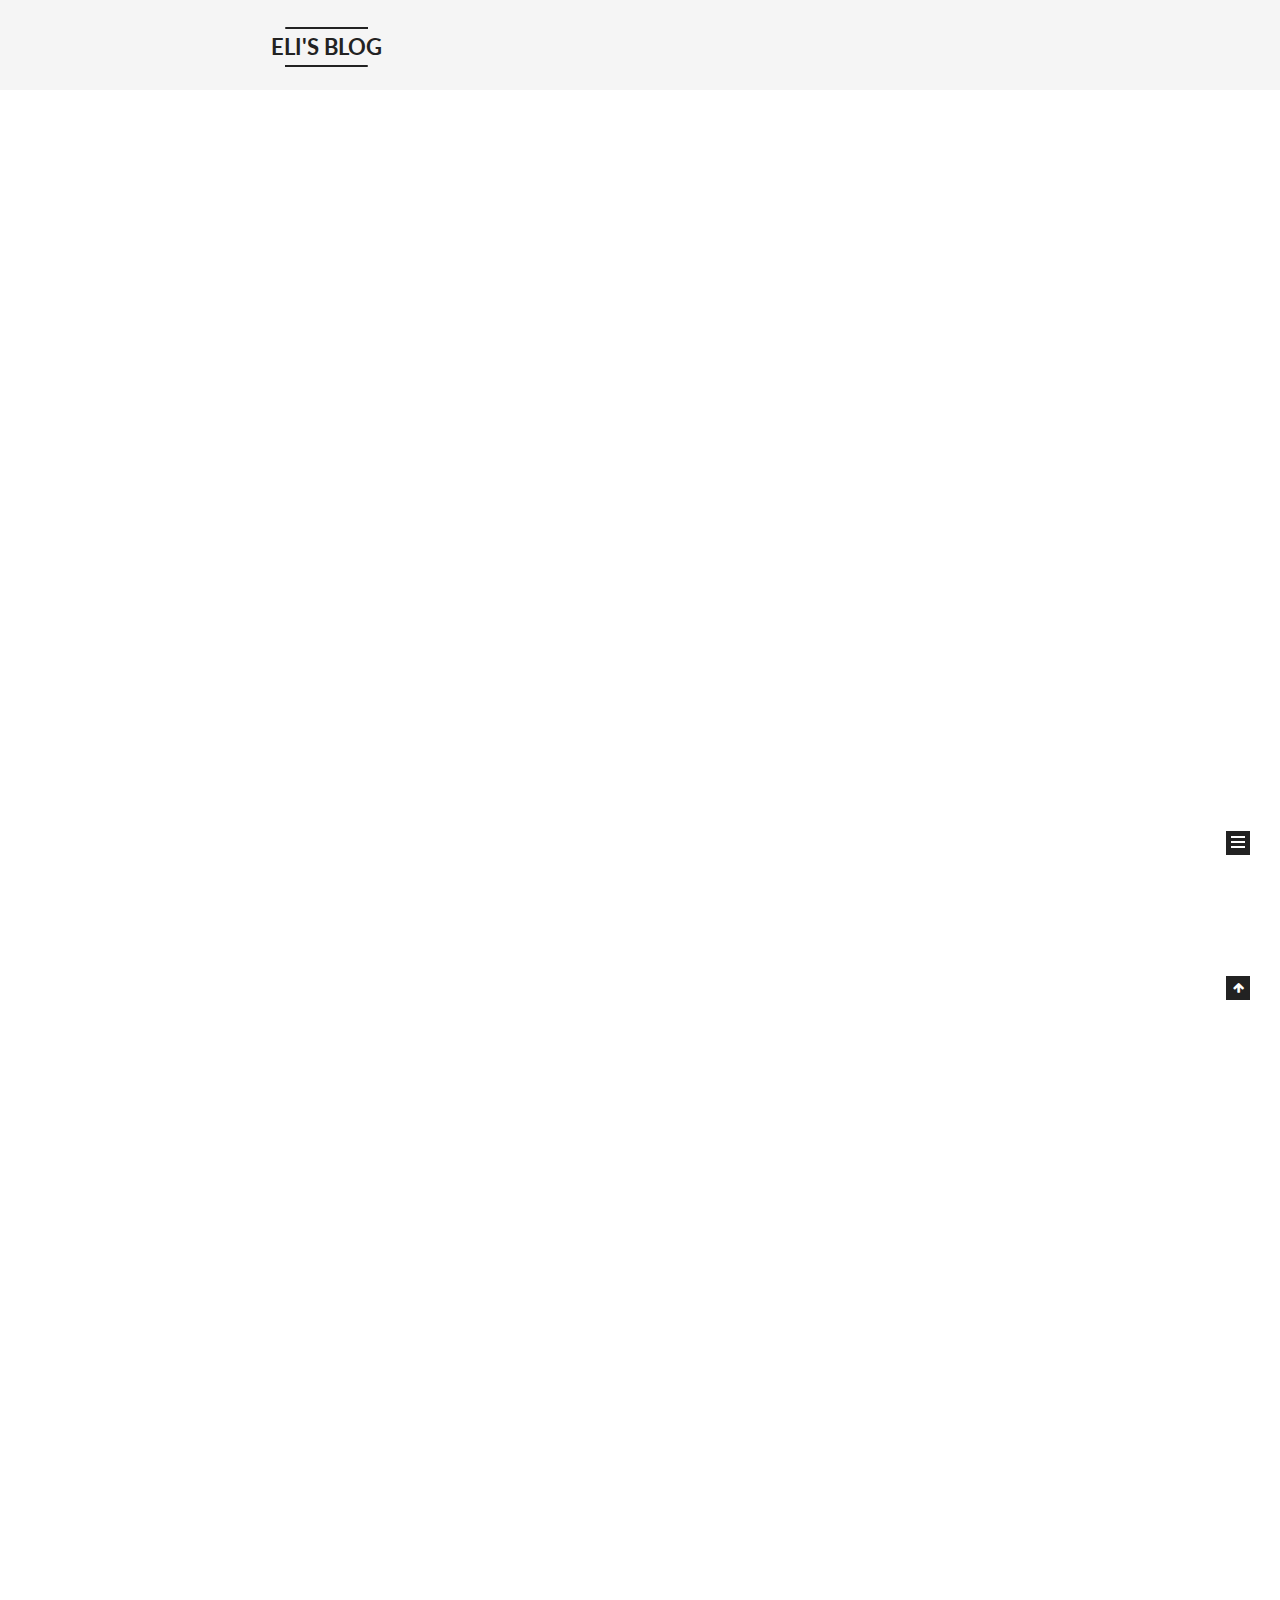
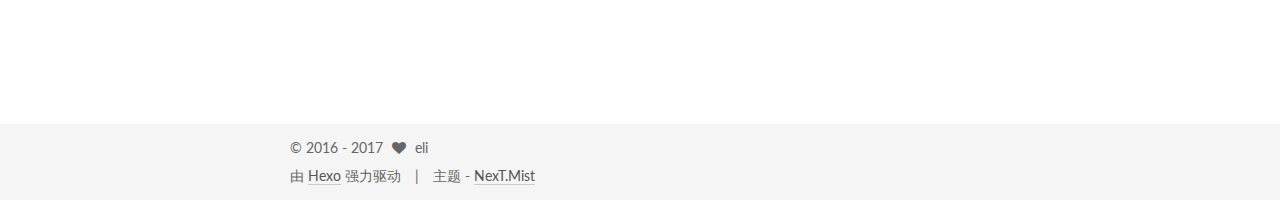
==== commit ba41bd2c: "Site updated: 2017-04-07 15:07:22" ====
--- a/index.html
+++ b/index.html
@@ -260,7 +260,7 @@
   
 
   <article class="post post-type-normal " itemscope itemtype="http://schema.org/Article">
-    <link itemprop="mainEntityOfPage" href="http://yoursite.com/2017/04/06/hello-world/">
+    <link itemprop="mainEntityOfPage" href="http://yoursite.com/2017/04/07/hexo-tags-categories-number-wrong/">
 
     <span hidden itemprop="author" itemscope itemtype="http://schema.org/Person">
       <meta itemprop="name" content="eli">
@@ -282,7 +282,161 @@
             
               
                 
-                <a class="post-title-link" href="/2017/04/06/hello-world/" itemprop="url">
+                <a class="post-title-link" href="/2017/04/07/hexo-tags-categories-number-wrong/" itemprop="url">
+                  hexo博客的分类数量、标签数量不正确解决办法
+                </a>
+              
+            
+          </h1>
+        
+
+        <div class="post-meta">
+          <span class="post-time">
+            
+              <span class="post-meta-item-icon">
+                <i class="fa fa-calendar-o"></i>
+              </span>
+              
+                <span class="post-meta-item-text">发表于</span>
+              
+              <time title="创建于" itemprop="dateCreated datePublished" datetime="2017-04-07T14:55:07+08:00">
+                2017-04-07
+              </time>
+            
+
+            
+
+            
+          </span>
+
+          
+            <span class="post-category" >
+            
+              <span class="post-meta-divider">|</span>
+            
+              <span class="post-meta-item-icon">
+                <i class="fa fa-folder-o"></i>
+              </span>
+              
+                <span class="post-meta-item-text">分类于</span>
+              
+              
+                <span itemprop="about" itemscope itemtype="http://schema.org/Thing">
+                  <a href="/categories/hexo/" itemprop="url" rel="index">
+                    <span itemprop="name">hexo</span>
+                  </a>
+                </span>
+
+                
+                
+              
+            </span>
+          
+
+          
+            
+              <span class="post-comments-count">
+                <span class="post-meta-divider">|</span>
+                <span class="post-meta-item-icon">
+                  <i class="fa fa-comment-o"></i>
+                </span>
+                <a href="/2017/04/07/hexo-tags-categories-number-wrong/#comments" itemprop="discussionUrl">
+                  <span class="post-comments-count disqus-comment-count"
+                        data-disqus-identifier="2017/04/07/hexo-tags-categories-number-wrong/" itemprop="commentCount"></span>
+                </a>
+              </span>
+            
+          
+
+          
+          
+
+          
+
+          
+
+          
+
+        </div>
+      </header>
+    
+
+
+    <div class="post-body" itemprop="articleBody">
+
+      
+      
+
+      
+        
+          
+            <p>hexo博客的分类数量、标签数量不正确是由于缓存导致的，首先清除缓存，然后重新生成静态网页，再启动服务查看效果，然后重新部署，命令如下<br><figure class="highlight plain"><table><tr><td class="gutter"><pre><div class="line">1</div><div class="line">2</div><div class="line">3</div><div class="line">4</div></pre></td><td class="code"><pre><div class="line">hexo clean  			#清除缓存</div><div class="line">hexo g 					#生成静态网页</div><div class="line">hexo server -p 5000		#启动服务</div><div class="line">hexo d					#部署</div></pre></td></tr></table></figure></p>
+
+          
+        
+      
+    </div>
+
+    <div>
+      
+    </div>
+
+    <div>
+      
+    </div>
+
+    <div>
+      
+    </div>
+
+    <footer class="post-footer">
+      
+
+      
+
+      
+
+      
+      
+        <div class="post-eof"></div>
+      
+    </footer>
+  </article>
+
+
+    
+      
+
+  
+
+  
+  
+  
+
+  <article class="post post-type-normal " itemscope itemtype="http://schema.org/Article">
+    <link itemprop="mainEntityOfPage" href="http://yoursite.com/2017/04/06/goodness/">
+
+    <span hidden itemprop="author" itemscope itemtype="http://schema.org/Person">
+      <meta itemprop="name" content="eli">
+      <meta itemprop="description" content="">
+      <meta itemprop="image" content="/uploads/picture.jpg">
+    </span>
+
+    <span hidden itemprop="publisher" itemscope itemtype="http://schema.org/Organization">
+      <meta itemprop="name" content="ELI'S BLOG">
+    </span>
+
+    
+      <header class="post-header">
+
+        
+        
+          <h1 class="post-title" itemprop="name headline">
+            
+            
+              
+                
+                <a class="post-title-link" href="/2017/04/06/goodness/" itemprop="url">
                   善良人的，运气不会太差
                 </a>
               
@@ -340,9 +494,9 @@
                 <span class="post-meta-item-icon">
                   <i class="fa fa-comment-o"></i>
                 </span>
-                <a href="/2017/04/06/hello-world/#comments" itemprop="discussionUrl">
+                <a href="/2017/04/06/goodness/#comments" itemprop="discussionUrl">
                   <span class="post-comments-count disqus-comment-count"
-                        data-disqus-identifier="2017/04/06/hello-world/" itemprop="commentCount"></span>
+                        data-disqus-identifier="2017/04/06/goodness/" itemprop="commentCount"></span>
                 </a>
               </span>
             
@@ -486,7 +640,7 @@
           
             <div class="site-state-item site-state-posts">
               <a href="/archives">
-                <span class="site-state-item-count">1</span>
+                <span class="site-state-item-count">2</span>
                 <span class="site-state-item-name">日志</span>
               </a>
             </div>
@@ -497,7 +651,7 @@
             
             <div class="site-state-item site-state-categories">
               <a href="/categories/index.html">
-                <span class="site-state-item-count">1</span>
+                <span class="site-state-item-count">2</span>
                 <span class="site-state-item-name">分类</span>
               </a>
             </div>
@@ -508,7 +662,7 @@
             
             <div class="site-state-item site-state-tags">
               <a href="/tags/index.html">
-                <span class="site-state-item-count">1</span>
+                <span class="site-state-item-count">2</span>
                 <span class="site-state-item-name">标签</span>
               </a>
             </div>
--- a/css/main.css
+++ b/css/main.css
@@ -1691,7 +1691,7 @@
   width: 4px;
   height: 4px;
   border-radius: 50%;
-  background: #d17ced;
+  background: #cf4069;
 }
 .links-of-blogroll {
   font-size: 13px;
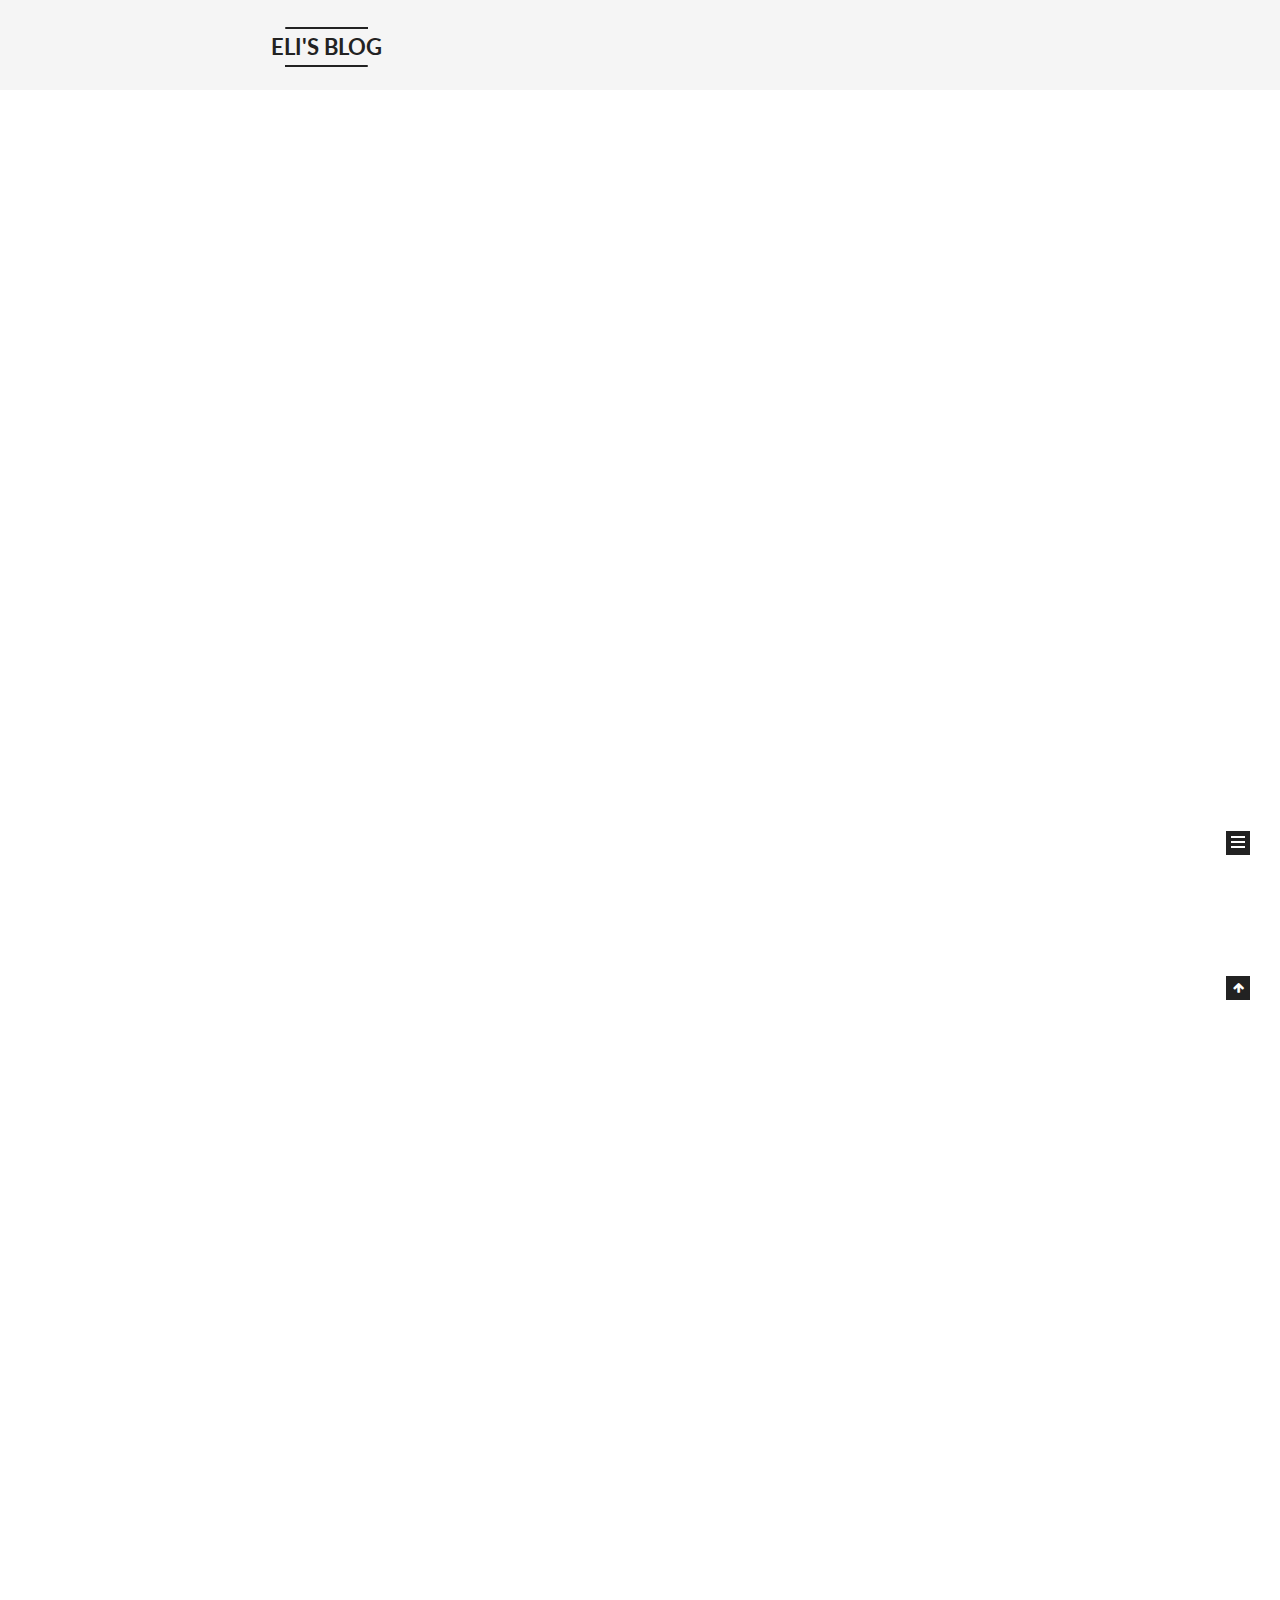
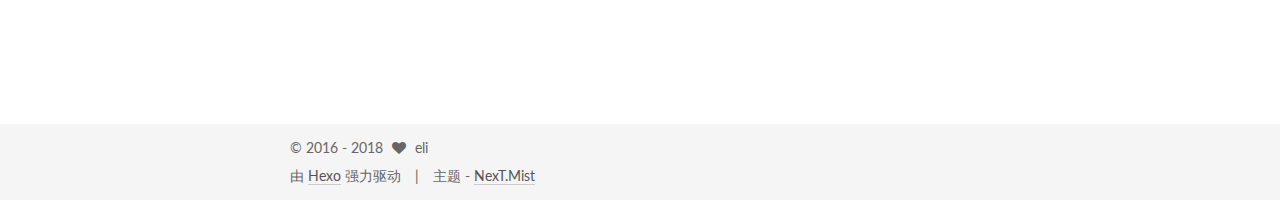
==== commit 1c6a513b: "Site updated: 2018-01-19 16:09:58" ====
--- a/index.html
+++ b/index.html
@@ -350,6 +350,17 @@
 
           
           
+             <span id="/2017/04/07/hexo-tags-categories-number-wrong/" class="leancloud_visitors" data-flag-title="hexo博客的分类数量、标签数量不正确解决办法">
+               <span class="post-meta-divider">|</span>
+               <span class="post-meta-item-icon">
+                 <i class="fa fa-eye"></i>
+               </span>
+               
+                 <span class="post-meta-item-text">阅读次数 </span>
+               
+                 <span class="leancloud-visitors-count"></span>
+             </span>
+          
 
           
 
@@ -370,7 +381,7 @@
       
         
           
-            <p>hexo博客的分类数量、标签数量不正确是由于缓存导致的，首先清除缓存，然后重新生成静态网页，再启动服务查看效果，然后重新部署，命令如下<br><figure class="highlight plain"><table><tr><td class="gutter"><pre><div class="line">1</div><div class="line">2</div><div class="line">3</div><div class="line">4</div></pre></td><td class="code"><pre><div class="line">hexo clean  			#清除缓存</div><div class="line">hexo g 					#生成静态网页</div><div class="line">hexo server -p 5000		#启动服务</div><div class="line">hexo d					#部署</div></pre></td></tr></table></figure></p>
+            <p>hexo博客的分类数量、标签数量不正确是由于缓存导致的，首先清除缓存，然后重新生成静态网页，再启动服务查看效果，然后重新部署，命令如下<br><figure class="highlight plain"><table><tr><td class="gutter"><pre><div class="line">1</div><div class="line">2</div><div class="line">3</div><div class="line">4</div></pre></td><td class="code"><pre><div class="line">hexo clean           #清除缓存</div><div class="line">hexo g               #生成静态网页</div><div class="line">hexo server -p 5000  #启动服务</div><div class="line">hexo d               #部署</div></pre></td></tr></table></figure></p>
 
           
         
@@ -503,6 +514,17 @@
           
 
           
+          
+             <span id="/2017/04/06/goodness/" class="leancloud_visitors" data-flag-title="善良人的，运气不会太差">
+               <span class="post-meta-divider">|</span>
+               <span class="post-meta-item-icon">
+                 <i class="fa fa-eye"></i>
+               </span>
+               
+                 <span class="post-meta-item-text">阅读次数 </span>
+               
+                 <span class="leancloud-visitors-count"></span>
+             </span>
           
 
           
@@ -704,7 +726,7 @@
         <div class="copyright" >
   
   &copy;  2016 - 
-  <span itemprop="copyrightYear">2017</span>
+  <span itemprop="copyrightYear">2018</span>
   <span class="with-love">
     <i class="fa fa-heart"></i>
   </span>
@@ -808,7 +830,7 @@
   
 
     
-      <script id="dsq-count-scr" src="https://.disqus.com/count.js" async></script>
+      <script id="dsq-count-scr" src="https://elijarvis.disqus.com/count.js" async></script>
     
 
     
@@ -850,6 +872,113 @@
 
 
   
+
+  
+  <script src="https://cdn1.lncld.net/static/js/av-core-mini-0.6.1.js"></script>
+  <script>AV.initialize("vUY8fgsD9RWvaMBzi52v6pz5-gzGzoHsz", "phXirX9KxyzlFEhWnNoJyh2q");</script>
+  <script>
+    function showTime(Counter) {
+      var query = new AV.Query(Counter);
+      var entries = [];
+      var $visitors = $(".leancloud_visitors");
+
+      $visitors.each(function () {
+        entries.push( $(this).attr("id").trim() );
+      });
+
+      query.containedIn('url', entries);
+      query.find()
+        .done(function (results) {
+          var COUNT_CONTAINER_REF = '.leancloud-visitors-count';
+
+          if (results.length === 0) {
+            $visitors.find(COUNT_CONTAINER_REF).text(0);
+            return;
+          }
+
+          for (var i = 0; i < results.length; i++) {
+            var item = results[i];
+            var url = item.get('url');
+            var time = item.get('time');
+            var element = document.getElementById(url);
+
+            $(element).find(COUNT_CONTAINER_REF).text(time);
+          }
+          for(var i = 0; i < entries.length; i++) {
+            var url = entries[i];
+            var element = document.getElementById(url);
+            var countSpan = $(element).find(COUNT_CONTAINER_REF);
+            if( countSpan.text() == '') {
+              countSpan.text(0);
+            }
+          }
+        })
+        .fail(function (object, error) {
+          console.log("Error: " + error.code + " " + error.message);
+        });
+    }
+
+    function addCount(Counter) {
+      var $visitors = $(".leancloud_visitors");
+      var url = $visitors.attr('id').trim();
+      var title = $visitors.attr('data-flag-title').trim();
+      var query = new AV.Query(Counter);
+
+      query.equalTo("url", url);
+      query.find({
+        success: function(results) {
+          if (results.length > 0) {
+            var counter = results[0];
+            counter.fetchWhenSave(true);
+            counter.increment("time");
+            counter.save(null, {
+              success: function(counter) {
+                var $element = $(document.getElementById(url));
+                $element.find('.leancloud-visitors-count').text(counter.get('time'));
+              },
+              error: function(counter, error) {
+                console.log('Failed to save Visitor num, with error message: ' + error.message);
+              }
+            });
+          } else {
+            var newcounter = new Counter();
+            /* Set ACL */
+            var acl = new AV.ACL();
+            acl.setPublicReadAccess(true);
+            acl.setPublicWriteAccess(true);
+            newcounter.setACL(acl);
+            /* End Set ACL */
+            newcounter.set("title", title);
+            newcounter.set("url", url);
+            newcounter.set("time", 1);
+            newcounter.save(null, {
+              success: function(newcounter) {
+                var $element = $(document.getElementById(url));
+                $element.find('.leancloud-visitors-count').text(newcounter.get('time'));
+              },
+              error: function(newcounter, error) {
+                console.log('Failed to create');
+              }
+            });
+          }
+        },
+        error: function(error) {
+          console.log('Error:' + error.code + " " + error.message);
+        }
+      });
+    }
+
+    $(function() {
+      var Counter = AV.Object.extend("Counter");
+      if ($('.leancloud_visitors').length == 1) {
+        addCount(Counter);
+      } else if ($('.post-title-link').length > 1) {
+        showTime(Counter);
+      }
+    });
+  </script>
+
+
 
   
 
--- a/css/main.css
+++ b/css/main.css
@@ -1691,7 +1691,7 @@
   width: 4px;
   height: 4px;
   border-radius: 50%;
-  background: #cf4069;
+  background: #9178bf;
 }
 .links-of-blogroll {
   font-size: 13px;
